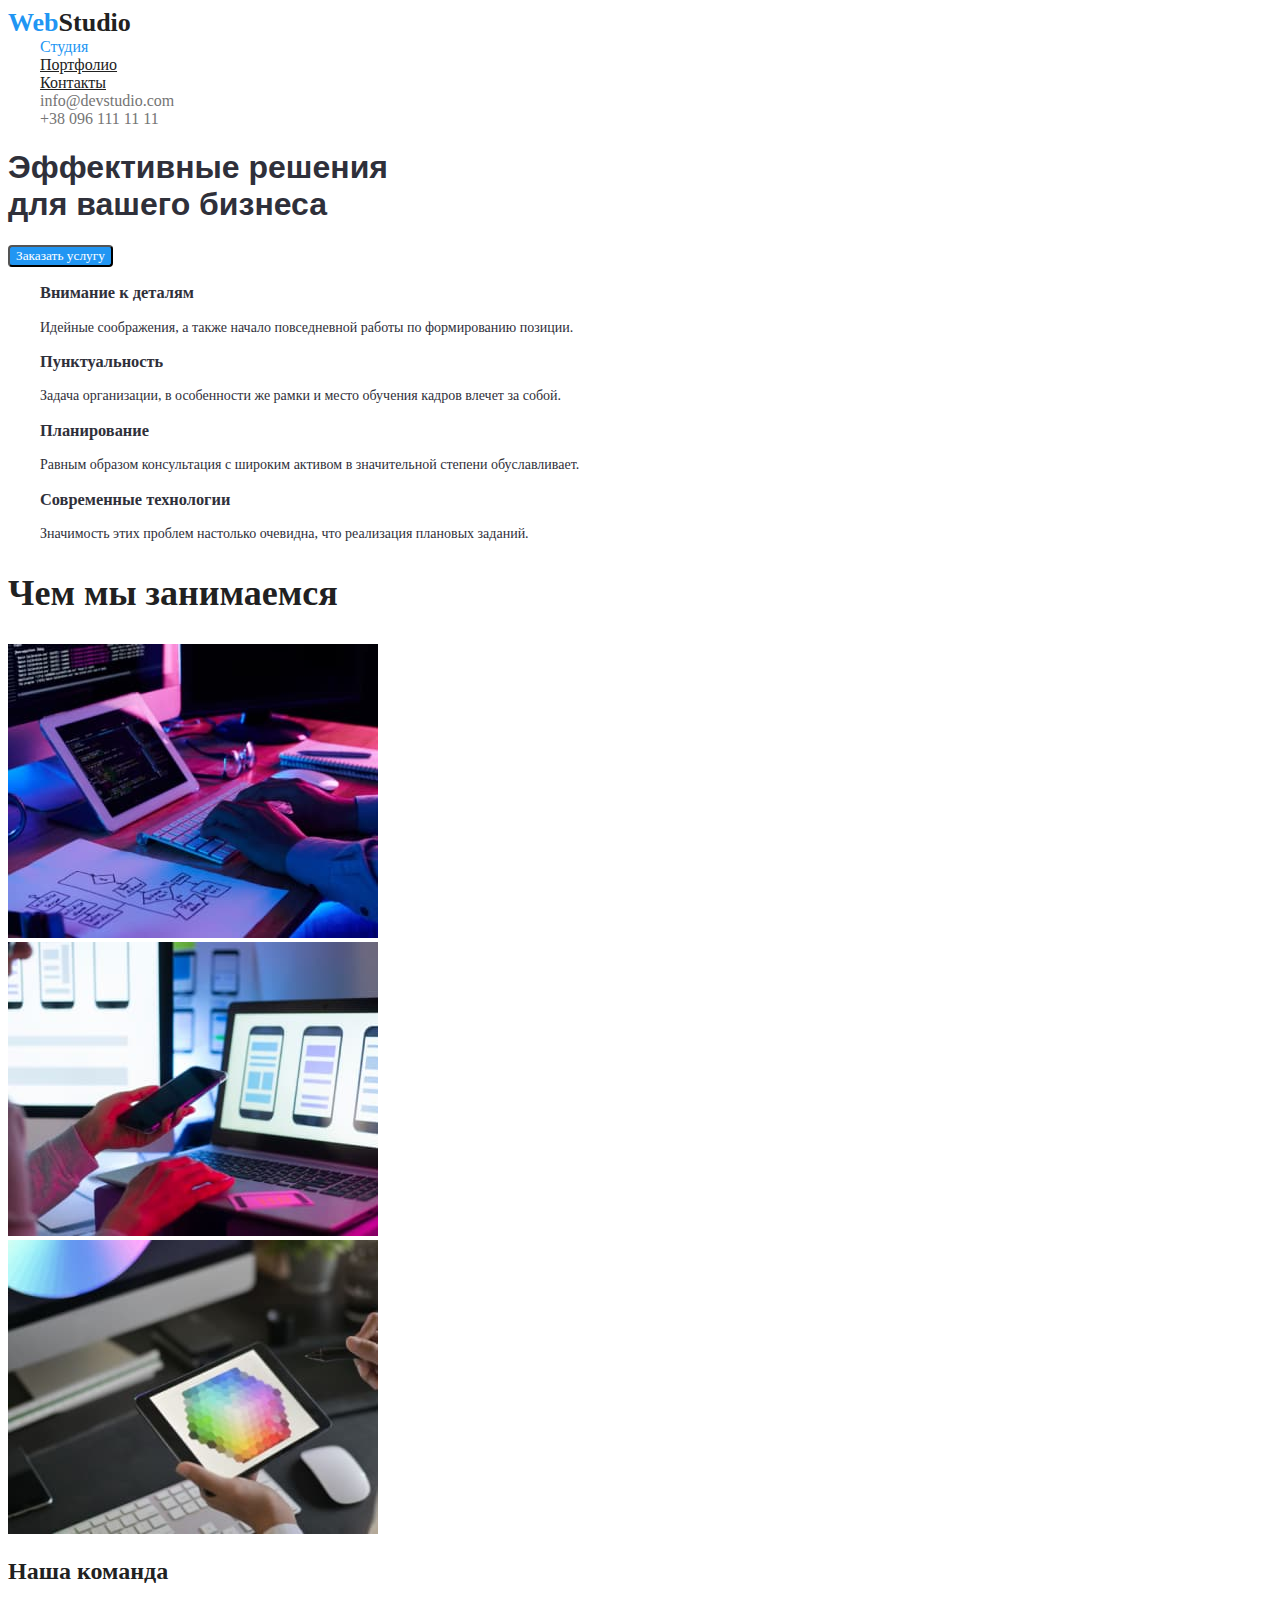
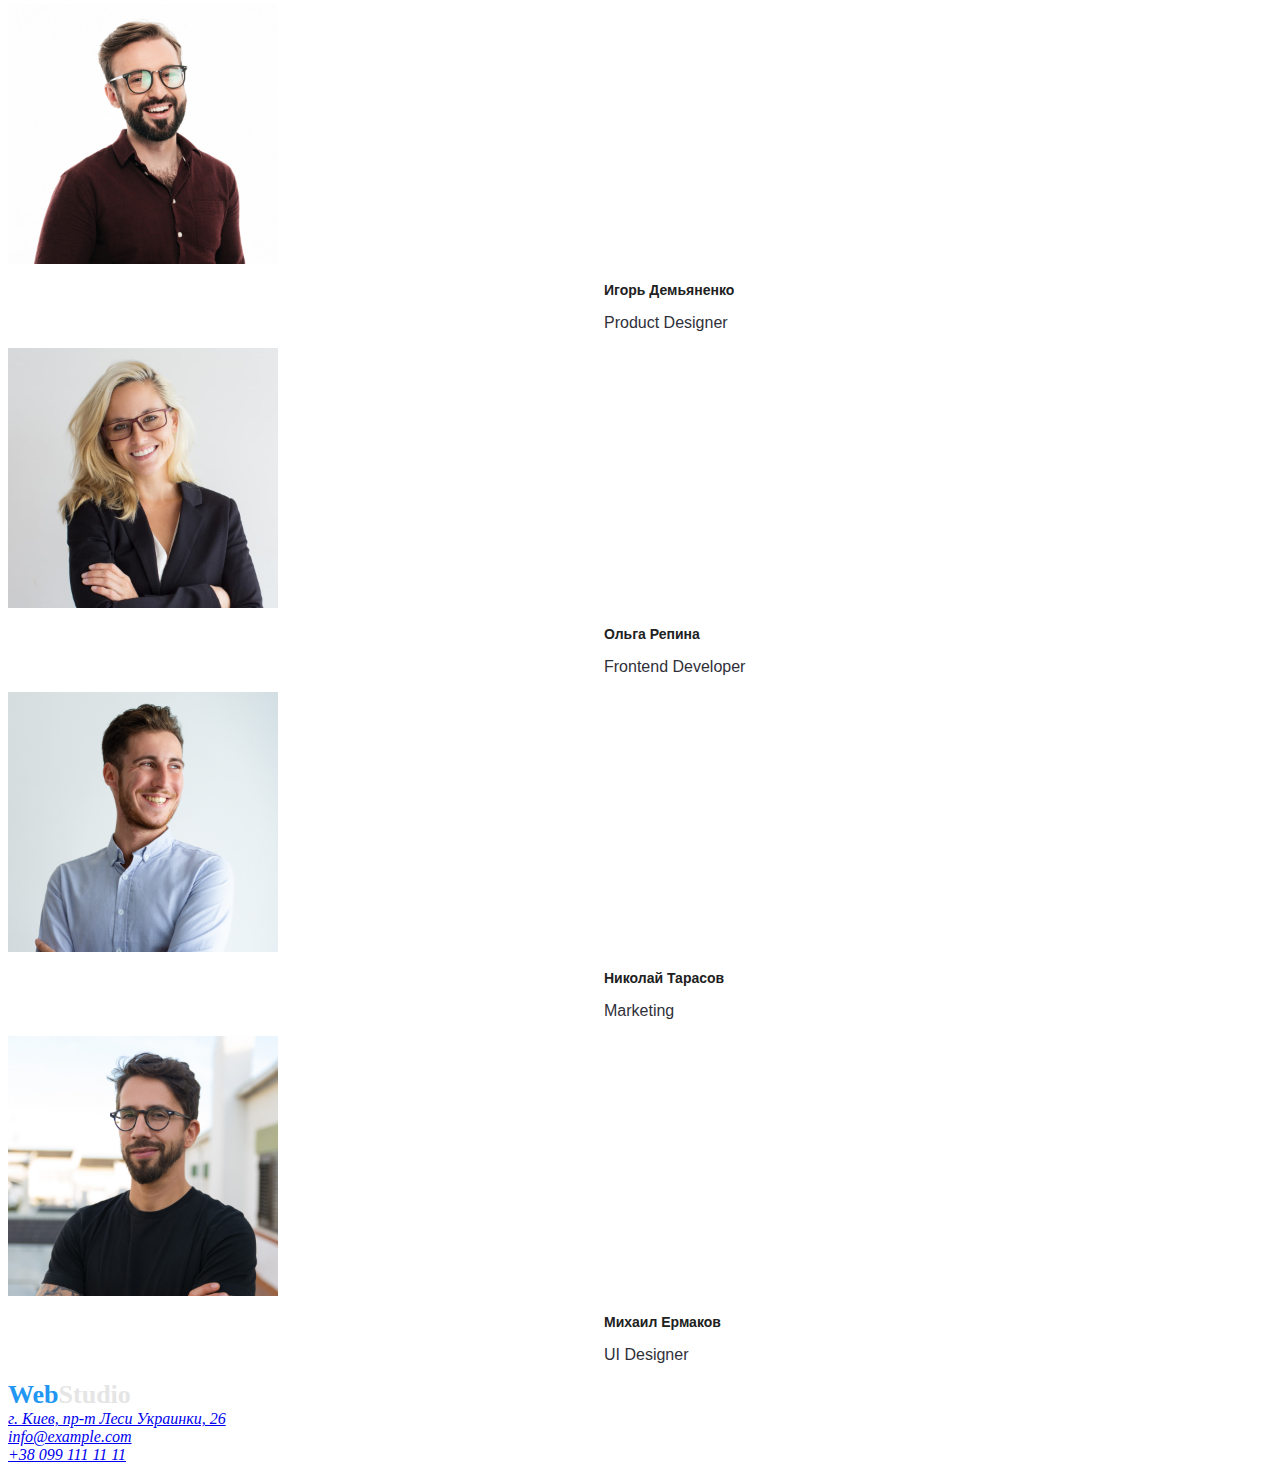
==== index.html @ 56b849b2 "work02" ====
<!DOCTYPE html>
<html lang="en">

<head>
    <meta charset="UTF-8">
    <meta http-equiv="X-UA-Compatible" content="IE=edge">
    <meta name="viewport" content="width= , initial-scale=1.0">

    <title>Document2</title>
    <link rel="preconnect" href="https://fonts.googleapis.com">
    <link rel="preconnect" href="https://fonts.gstatic.com" crossorigin>
    <link href="https://fonts.googleapis.com/css2?family=Raleway:wght@400;500;700;900&display=swap" rel="stylesheet">
    
    <link rel="stylesheet" href="./css/styles.css" />
</head>
<body>
    <!--Хедер-->
 <main>
    <section class="section main" >
     <header class="header">
        <div class=" container nav">
         <nav class="section-main-nav">
           <a class="logo" href="./index.html">Web<span class="logo-black">Studio</span></a>
           <ul class="main-nav">
              <li><a class="header-item current" href="./index.html">Студия</a></li>
              <li><a class="header-item current1" href="./portfolio.html">Портфолио</a></li>
              <li><a class="header-item current1" href="./contact.html">Контакты</a></li>
           </ul>
         </nav>
         <ul class="contact">
            <li>
                <a class="header-item contact-mail" href="mailto:info@devstudio.com">info@devstudio.com</a>
            </li>
            <li>
                <a class="header-item contact-phone" href="tel:380961111111">+38 096 111 11 11</a>
            </li>
         </ul>
        </div>
    </section>
     </header>
    <div>
        <!--Герой-->
        <section class="section-hero">
          <div class="container2">
             <h1 class="section-title1">Эффективные решения <br> для вашего бизнеса</h1>
             <button class="button-primary" type="button">Заказать услугу</button>
          </div>
        </section>
    </div>
    <section>
        <ul class="list-style">
            <li>
                <h3 class="text-one">Внимание к деталям</h3>
                <p>
                    Идейные соображения, а также начало повседневной работы по формированию позиции.
                </p>
            </li>
            <li>
                <h3 class="text-one">Пунктуальность</h3>
                <p>
                    Задача организации, в особенности же рамки и место обучения кадров влечет за собой.
                </p>
            </li>
            <li>
                <h3 class="text-one">Планирование</h3>
                <p>
                    Равным образом консультация с широким активом в значительной степени обуславливает.
                </p>
            </li>
            <li>
                <h3 class="text-one">Современные технологии</h3>
                <p>
                    Значимость этих проблем настолько очевидна, что реализация плановых заданий.
                </p>
            </li>
        </ul>
    </section>

    <section class="section2">
        <h2 class="section-title2">Чем мы занимаемся</h2>
        <ul class="team-card">
            <li class="photo">
                <img src="images/img(1).jpg" alt="Разроботка приложений" width="370" height="294">
            </li>
            <li class="photo">
                <img src="images/img.jpg" alt="Написание сайтов" width="370" height="294">
            </li>
            <li class="photo">
                <img src="images/img4.jpg" alt="Оформление" width="370" height="294">
            </li>
        </ul>
    </section>
    <section class="section3" >
        <h2 class="section-title3">Наша команда</h2>
        <ul class="work-list">
            <li class="photo-team">
                <img src="images/img..jpg" alt="Игорь Демьяненко" widht="270" height="260" />
                <h3 class="title-photo">Игорь Демьяненко </h3>
                <p class="title-text">Product Designer</p>
            </li>
            <li class="photo-team">
                <img src="images\img (1.)(1).jpg" alt="Ольга Репина" widht="270" height="260" />
                <h3 class="title-photo">Ольга Репина </h3>
                <p class="title-text">Frontend Developer</p>
            </li>
            <li class="photo-team">
                <img src="images/img(2.).jpg" alt="Николай Тарасов" widht="270" height="260" />
                <h3 class="title-photo">Николай Тарасов </h3>
                <p class="title-text">Marketing</p>
            </li>
            <li class="photo-team">
                <img src="images/img(3.).jpg" alt="Михаил Ермаков" widht="270" height="260" />
                <h3 class="title-photo">Михаил Ермаков </h3>
                <p class="title-text">UI Designer</p>
            </li>
        </ul>
    </section>
 </main>
    <footer class="page-footer">
        <ul>
            <li><a class="logo" href="./index.html">Web<span class="logo-white">Studio</span></a></li>
        </ul>
        <address class="page-adress">
            <ul class="adrerss-list">
                <li><a href="adrerss-link">г. Киев, пр-т Леси Украинки, 26</a></li>
                <li><a href="adrerss-link">info@example.com</a></li>
                <li><a href="adrerss-link">+38 099 111 11 11</a></li>
            </ul>
        </address>
    </footer>
</body>
---- css/styles.css ----
:root{
   --maim-text-color: #FFFFFF;
   --maim-blu-color:#2196F3;
   --maim-white-color:#E5E5E5;
   --maim-light-color:#F5F4FA;
   --maim-darck-color: #757575;
   --maim-black-color:#212121;
   --maim-darck2-color:#2F303A;
 }
    body {
    background: #FFFFFF;
    color: var(--maim-text-color);
    font-family: Roboto, sans-serif;
    }

    header {
    color: var(--maim-black-color);
    }

    .section-main {
     text-decoration: none  
     }

    .container nav {
     text-decoration: none
     }
   
     .logo {
     font-family: 'Raleway 700';
     font-style: normal;
     font-weight: 700;
     font-size: 26px;
     color: var(--maim-blu-color);
     text-decoration: none;
    }
    .logo-black {
    color: var(--maim-black-color);
    }
    .logo-white {
      color: var(--maim-white-color);
    }
    ul, li {
      display: block;
      padding: 0;
      margin: 0;
     }

    .list-style {
    list-style: none;
    }
    
    .main-nav {
    font-family:'Roboto';
    color: var(--maim-black-color);
    text-decoration: none;
    
  }
   .current {
   color: var(--maim-blu-color);
   text-decoration: none;
   margin-left: 32px;
   }
   .current1 {
    color: var(--maim-black-color);
    margin-left: 32px;
   }

    .contact-phone , .contact-mail {
     font-family: 'Roboto 400';
     color: var(--maim-darck-color);
     text-decoration: none;
     margin-left: 32px;
    }

    .section-hero {
    color: var(--maim-darck2-color);
    }
    
    .section3 {
      color: var(--maim-darck2-color);
    }

     section-title1 {   
      font-family: 'Roboto 9oo' ;
      color: var(--maim-text-color);
     }
   
    .button-primary {
     font-family: 'Roboto 700';
     color: var(--maim-text-color);
     background-color: var(--maim-blu-color);
     border-radius: 4px;
    }

    .text {
      font-family: 'Roboto 700';
      color: var(--maim-black-color);
      margin-left: 32px;

      letter-spacing: 0.03em; 
    }
    .list-style{
      color: var(--maim-darck2-color);;
       font-size: 14px;
       font-family: 'Roboto 700' ;
       margin-left: 32px;
       list-style: none ;
       
     }
    .section-title2 {
     color: var(--maim-black-color);
     font-size: 36px;
     font-family: 'Roboto 700' ;
       }

 .title-photo {
  color: var(--maim-black-color);

     font-size: 14px;
 }
 .section-title3 {
  font-family: 'Roboto 700' ;
  color: var(--maim-black-color);
 }

 .title {
    margin-top: 0;
    margin-bottom: 0;
    padding-top: 94px;

    font-weight: 700;
    font-size: 14px;
    text-transform: uppercase;
 }
 .title-photo , .title-text {
  margin-left: 596px;
 }
 
 .page-footer {
  color: var(--maim-darck2-color);
  
 }

 .page-adress {
   font-family: 'Roboto 400';
   color: var(--maim-text-color);
   text-decoration: none;
 }
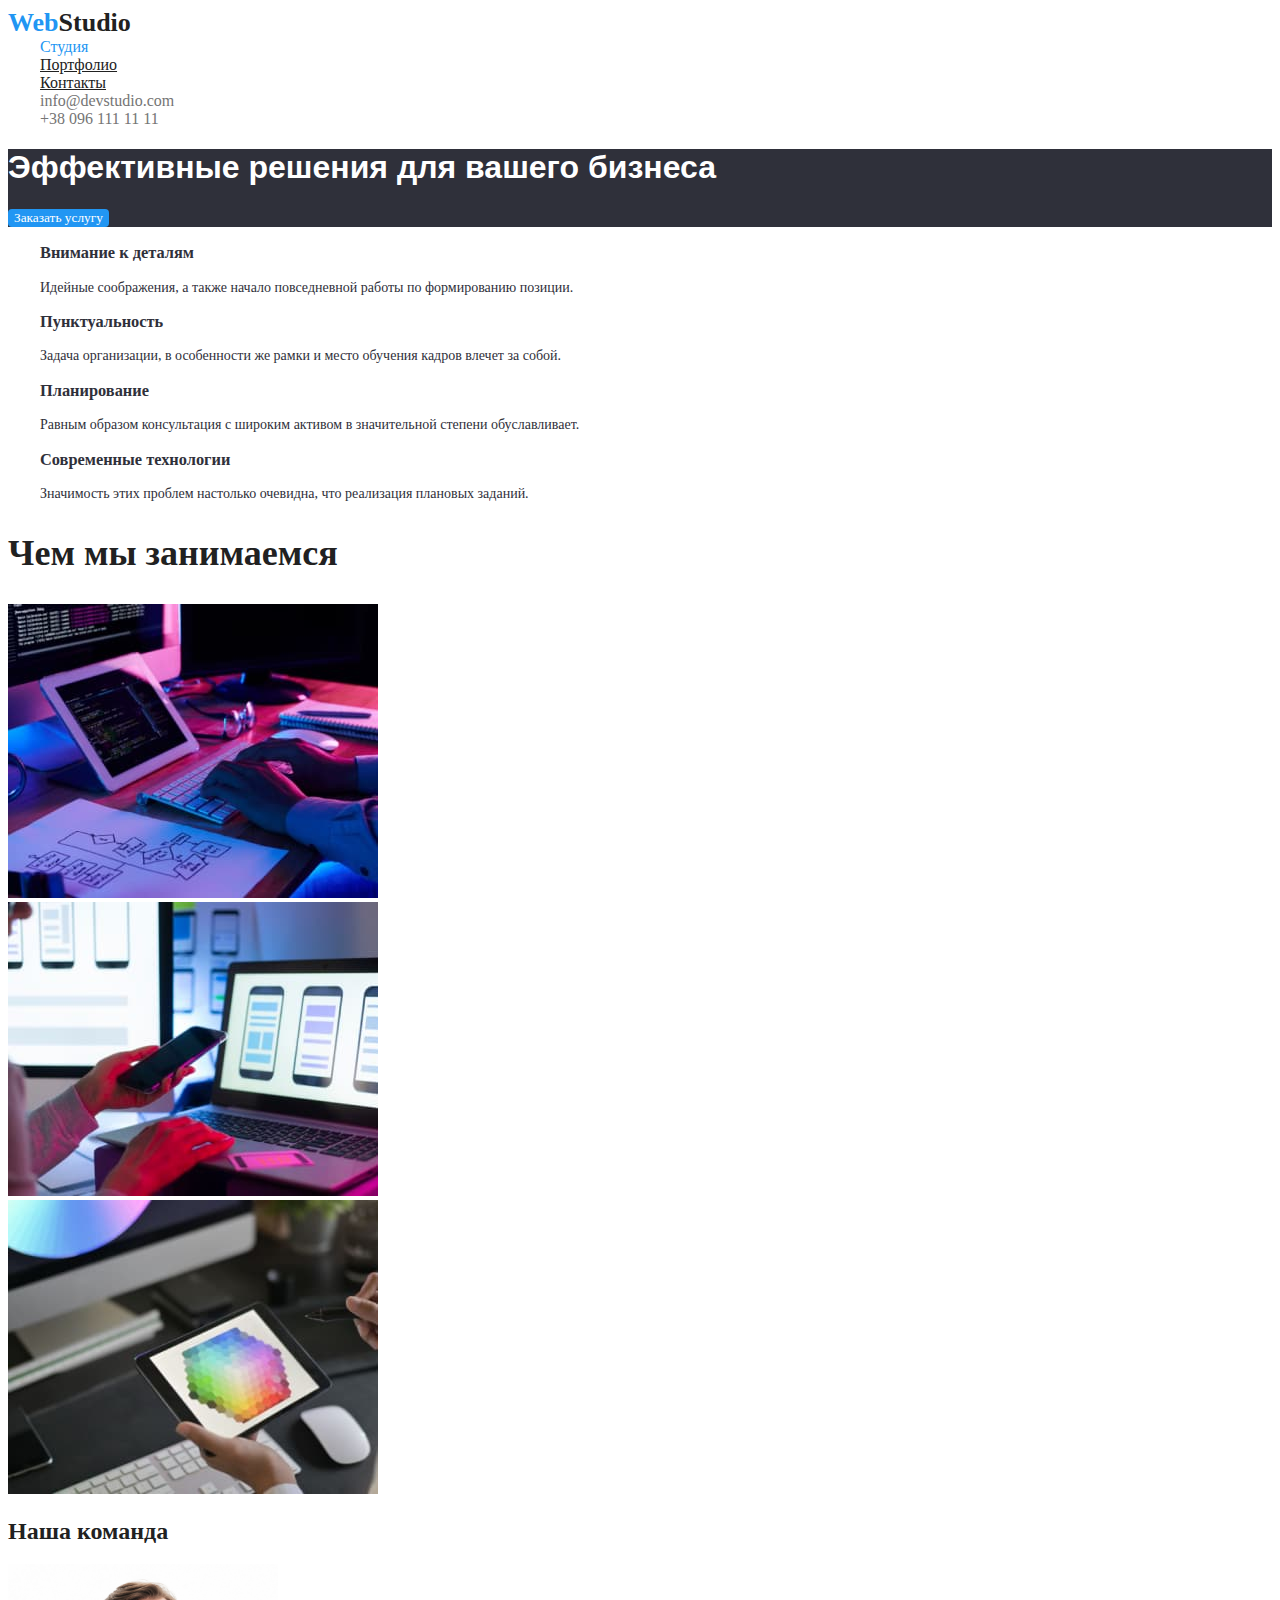
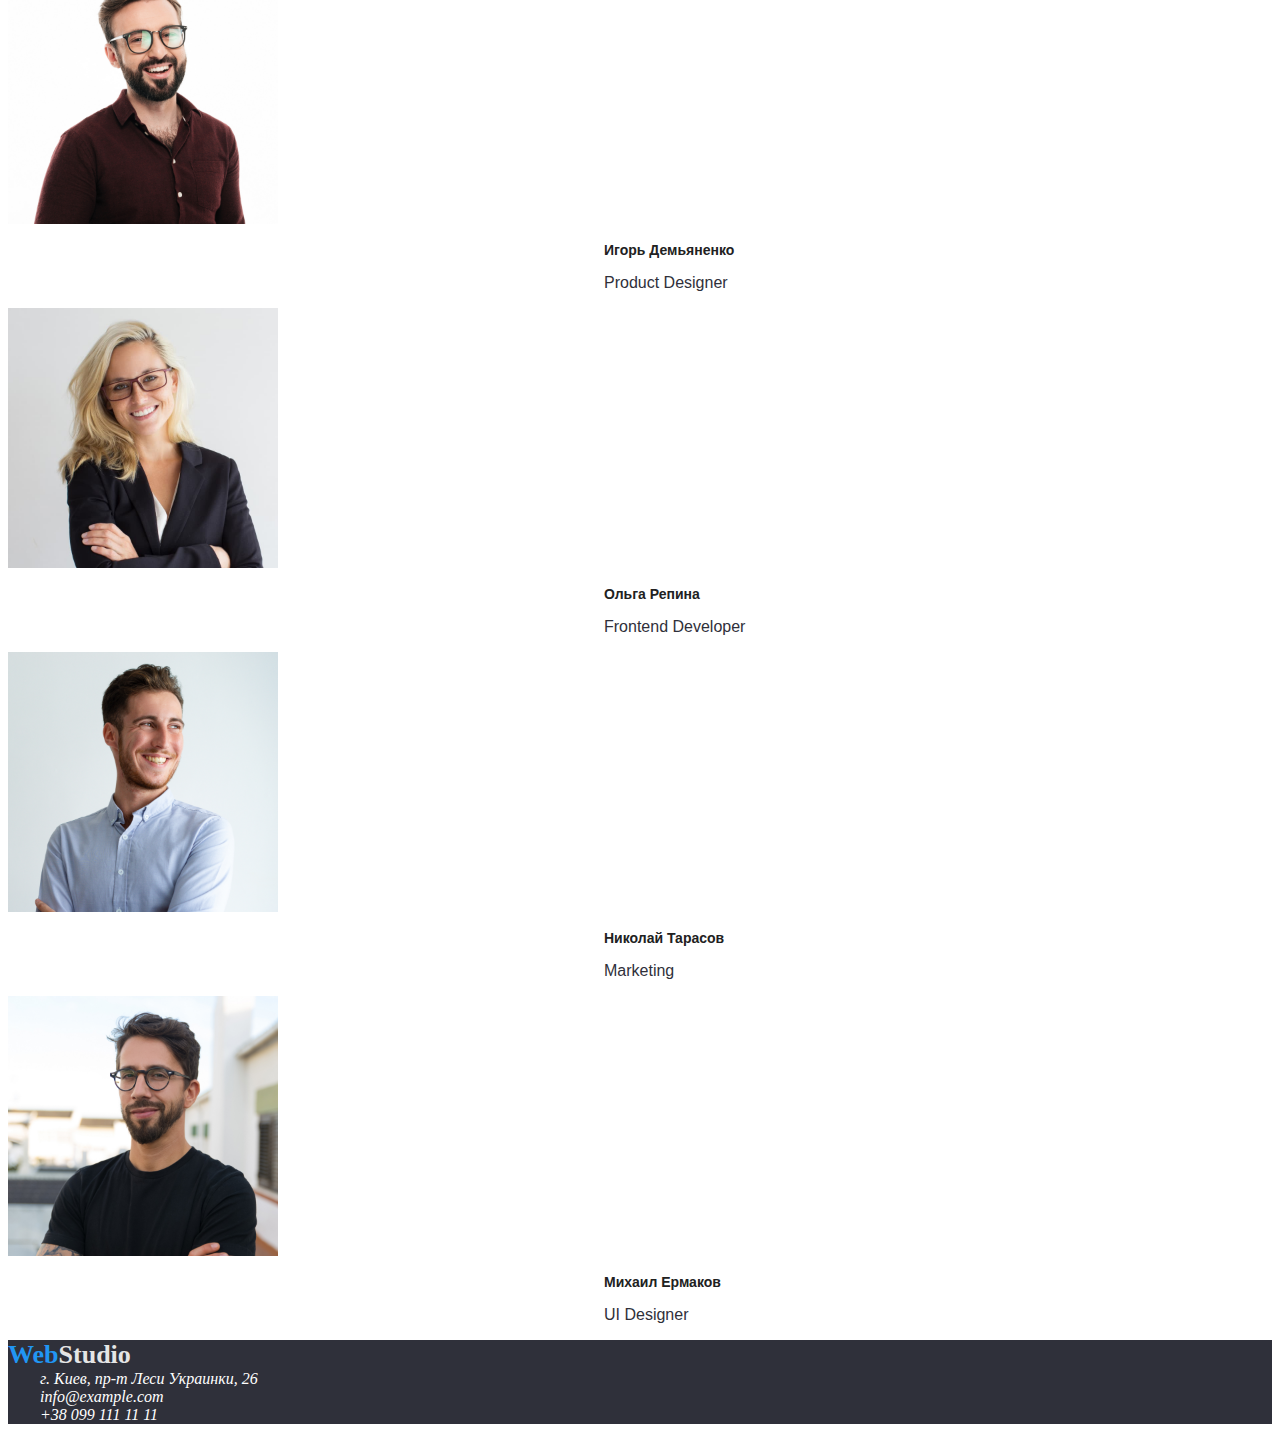
==== commit 7a5a98a3: "work02" ====
--- a/index.html
+++ b/index.html
@@ -42,7 +42,7 @@
         <!--Герой-->
         <section class="section-hero">
           <div class="container2">
-             <h1 class="section-title1">Эффективные решения <br> для вашего бизнеса</h1>
+             <h1 class="section-title1">Эффективные решения для вашего бизнеса</h1>
              <button class="button-primary" type="button">Заказать услугу</button>
           </div>
         </section>
@@ -93,22 +93,22 @@
     <section class="section3" >
         <h2 class="section-title3">Наша команда</h2>
         <ul class="work-list">
-            <li class="photo-team">
+            <li class="photo-iteam">
                 <img src="images/img..jpg" alt="Игорь Демьяненко" widht="270" height="260" />
                 <h3 class="title-photo">Игорь Демьяненко </h3>
                 <p class="title-text">Product Designer</p>
             </li>
-            <li class="photo-team">
+            <li class="photo-iteam">
                 <img src="images\img (1.)(1).jpg" alt="Ольга Репина" widht="270" height="260" />
                 <h3 class="title-photo">Ольга Репина </h3>
                 <p class="title-text">Frontend Developer</p>
             </li>
-            <li class="photo-team">
+            <li class="photo-iteam">
                 <img src="images/img(2.).jpg" alt="Николай Тарасов" widht="270" height="260" />
                 <h3 class="title-photo">Николай Тарасов </h3>
                 <p class="title-text">Marketing</p>
             </li>
-            <li class="photo-team">
+            <li class="photo-iteam">
                 <img src="images/img(3.).jpg" alt="Михаил Ермаков" widht="270" height="260" />
                 <h3 class="title-photo">Михаил Ермаков </h3>
                 <p class="title-text">UI Designer</p>
@@ -120,11 +120,11 @@
         <ul>
             <li><a class="logo" href="./index.html">Web<span class="logo-white">Studio</span></a></li>
         </ul>
-        <address class="page-adress">
-            <ul class="adrerss-list">
-                <li><a href="adrerss-link">г. Киев, пр-т Леси Украинки, 26</a></li>
-                <li><a href="adrerss-link">info@example.com</a></li>
-                <li><a href="adrerss-link">+38 099 111 11 11</a></li>
+        <address class="page-address">
+            <ul class="address-list">
+                <li><a class="address" href="link">г. Киев, пр-т Леси Украинки, 26</a></li>
+                <li><a class="address" href="link">info@example.com</a></li>
+                <li><a class="address" href="link">+38 099 111 11 11</a></li>
             </ul>
         </address>
     </footer>
--- a/css/styles.css
+++ b/css/styles.css
@@ -18,7 +18,7 @@
     }
 
     .section-main {
-     text-decoration: none  
+     text-decoration: none
      }
 
     .container nav {
@@ -53,7 +53,6 @@
     font-family:'Roboto';
     color: var(--maim-black-color);
     text-decoration: none;
-    
   }
    .current {
    color: var(--maim-blu-color);
@@ -73,7 +72,8 @@
     }
 
     .section-hero {
-    color: var(--maim-darck2-color);
+    color: var(--maim-text-color);
+    background-color: var(--maim-darck2-color) ;  
     }
     
     .section3 {
@@ -90,7 +90,15 @@
      color: var(--maim-text-color);
      background-color: var(--maim-blu-color);
      border-radius: 4px;
+     border: none;
     }
+    .button-primary2 {
+      font-family: 'Roboto 700';
+      color: var(--maim-black-color);
+      background-color: var(--maim-white-color);
+      border-radius: 4px;
+      border: none;
+     }
 
     .text {
       font-family: 'Roboto 700';
@@ -138,11 +146,14 @@
  
  .page-footer {
   color: var(--maim-darck2-color);
+  background-color: var(--maim-darck2-color);
   
  }
 
- .page-adress {
+ .address {
    font-family: 'Roboto 400';
    color: var(--maim-text-color);
    text-decoration: none;
+   margin-left: 32px;
  }
+ 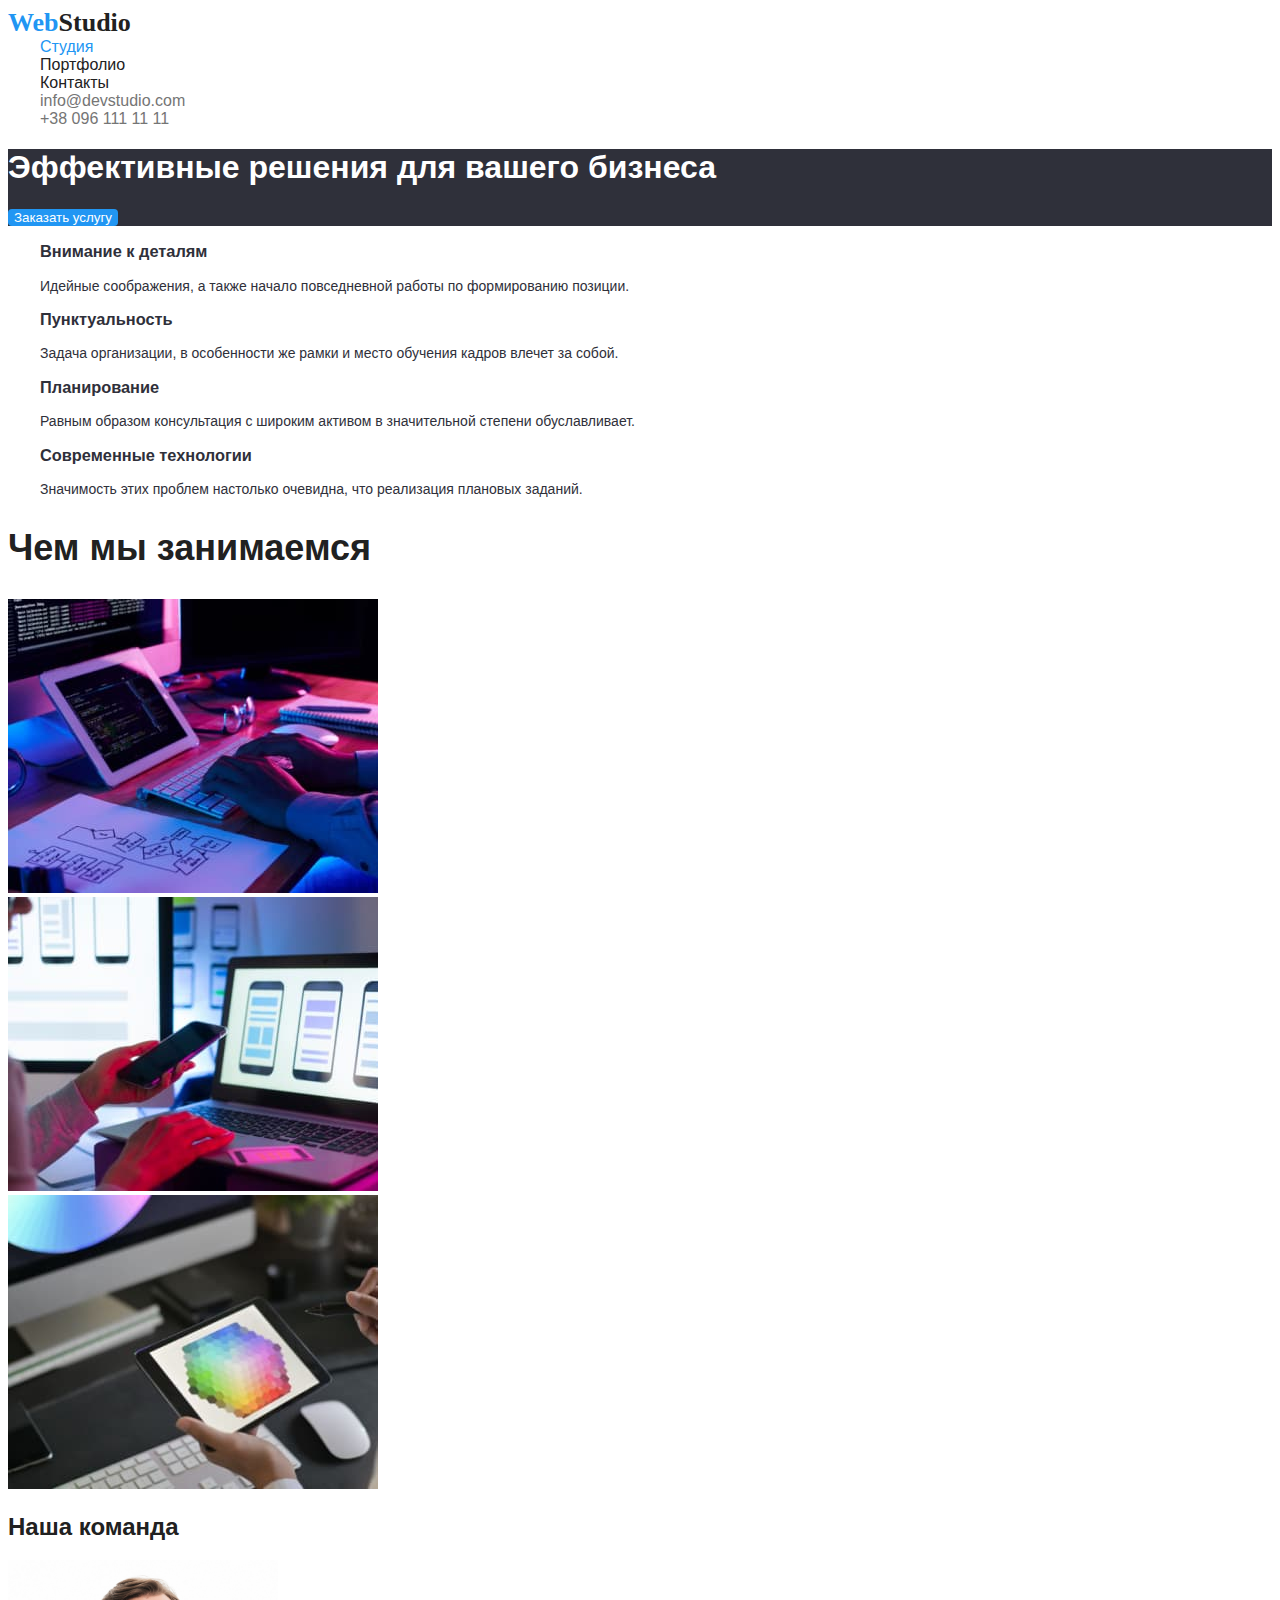
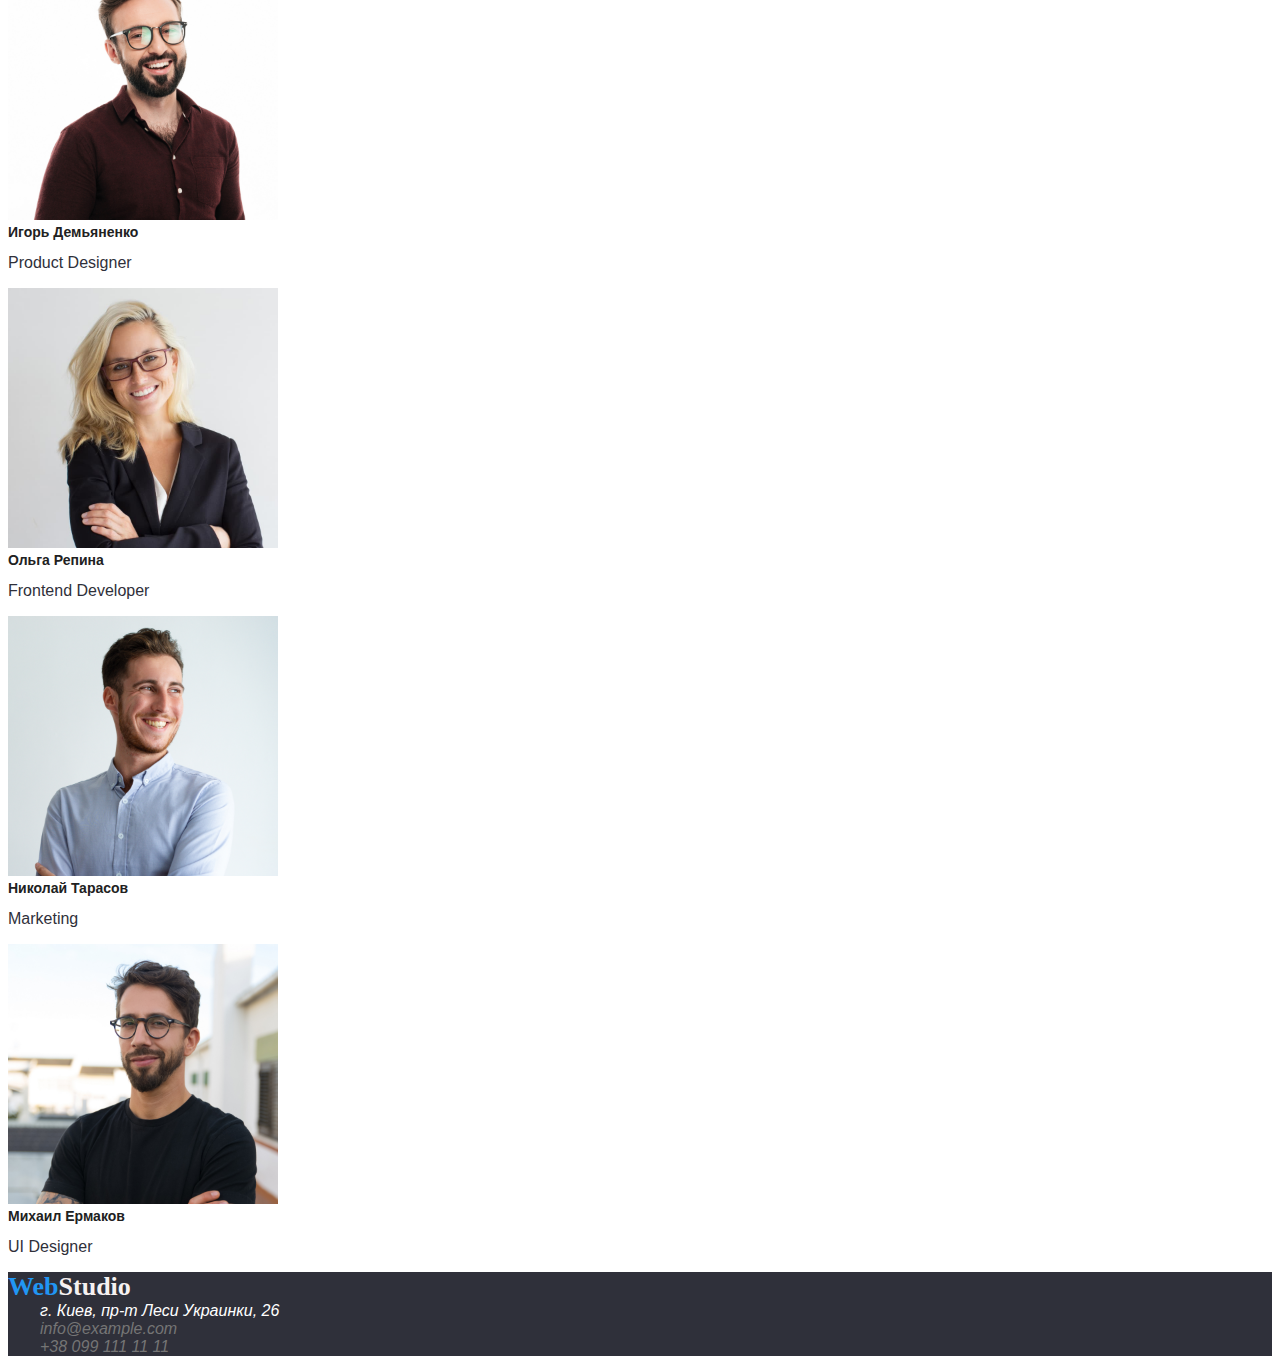
==== commit 9d66aeec: "work02" ====
--- a/index.html
+++ b/index.html
@@ -9,7 +9,7 @@
     <title>Document2</title>
     <link rel="preconnect" href="https://fonts.googleapis.com">
     <link rel="preconnect" href="https://fonts.gstatic.com" crossorigin>
-    <link href="https://fonts.googleapis.com/css2?family=Raleway:wght@400;500;700;900&display=swap" rel="stylesheet">
+    <link href="https://fonts.googleapis.com/css2?family=Raleway:wght@400;500;700;900&family=Roboto:wght@400;500;700;900&display=swap" rel="stylesheet">
     
     <link rel="stylesheet" href="./css/styles.css" />
 </head>
@@ -18,7 +18,6 @@
  <main>
     <section class="section main" >
      <header class="header">
-        <div class=" container nav">
          <nav class="section-main-nav">
            <a class="logo" href="./index.html">Web<span class="logo-black">Studio</span></a>
            <ul class="main-nav">
@@ -35,7 +34,6 @@
                 <a class="header-item contact-phone" href="tel:380961111111">+38 096 111 11 11</a>
             </li>
          </ul>
-        </div>
     </section>
      </header>
     <div>
@@ -122,7 +120,7 @@
         </ul>
         <address class="page-address">
             <ul class="address-list">
-                <li><a class="address" href="link">г. Киев, пр-т Леси Украинки, 26</a></li>
+                <li><a class="address1" href="link">г. Киев, пр-т Леси Украинки, 26</a></li>
                 <li><a class="address" href="link">info@example.com</a></li>
                 <li><a class="address" href="link">+38 099 111 11 11</a></li>
             </ul>
--- a/css/styles.css
+++ b/css/styles.css
@@ -1,7 +1,7 @@
  :root{
    --maim-text-color: #FFFFFF;
    --maim-blu-color:#2196F3;
-   --maim-white-color:#E5E5E5;
+   --maim-white-color:#f6f1f1;
    --maim-light-color:#F5F4FA;
    --maim-darck-color: #757575;
    --maim-black-color:#212121;
@@ -10,7 +10,7 @@
     body {
     background: #FFFFFF;
     color: var(--maim-text-color);
-    font-family: Roboto, sans-serif;
+    font-family: 'Roboto 500', sans-serif;
     }
 
     header {
@@ -21,9 +21,6 @@
      text-decoration: none
      }
 
-    .container nav {
-     text-decoration: none
-     }
    
      .logo {
      font-family: 'Raleway 700';
@@ -50,22 +47,20 @@
     }
     
     .main-nav {
-    font-family:'Roboto';
     color: var(--maim-black-color);
-    text-decoration: none;
   }
    .current {
    color: var(--maim-blu-color);
-   text-decoration: none;
+   text-decoration: none ;
    margin-left: 32px;
    }
    .current1 {
     color: var(--maim-black-color);
     margin-left: 32px;
+    text-decoration: none ;
    }
 
     .contact-phone , .contact-mail {
-     font-family: 'Roboto 400';
      color: var(--maim-darck-color);
      text-decoration: none;
      margin-left: 32px;
@@ -80,20 +75,13 @@
       color: var(--maim-darck2-color);
     }
 
-     section-title1 {   
-      font-family: 'Roboto 9oo' ;
-      color: var(--maim-text-color);
-     }
-   
     .button-primary {
-     font-family: 'Roboto 700';
      color: var(--maim-text-color);
      background-color: var(--maim-blu-color);
      border-radius: 4px;
      border: none;
     }
     .button-primary2 {
-      font-family: 'Roboto 700';
       color: var(--maim-black-color);
       background-color: var(--maim-white-color);
       border-radius: 4px;
@@ -110,15 +98,13 @@
     .list-style{
       color: var(--maim-darck2-color);;
        font-size: 14px;
-       font-family: 'Roboto 700' ;
        margin-left: 32px;
        list-style: none ;
        
      }
-    .section-title2 {
+     .section-title2 {
      color: var(--maim-black-color);
      font-size: 36px;
-     font-family: 'Roboto 700' ;
        }
 
  .title-photo {
@@ -127,7 +113,6 @@
      font-size: 14px;
  }
  .section-title3 {
-  font-family: 'Roboto 700' ;
   color: var(--maim-black-color);
  }
 
@@ -141,18 +126,20 @@
     text-transform: uppercase;
  }
  .title-photo , .title-text {
-  margin-left: 596px;
+  margin-top: auto;
  }
- 
  .page-footer {
-  color: var(--maim-darck2-color);
   background-color: var(--maim-darck2-color);
   
+}
+ .address1 {
+  color: var(--maim-text-color);
+   text-decoration: none;
+   margin-left: 32px;
  }
 
  .address {
-   font-family: 'Roboto 400';
-   color: var(--maim-text-color);
+  color: var(--maim-darck-color);
    text-decoration: none;
    margin-left: 32px;
  }
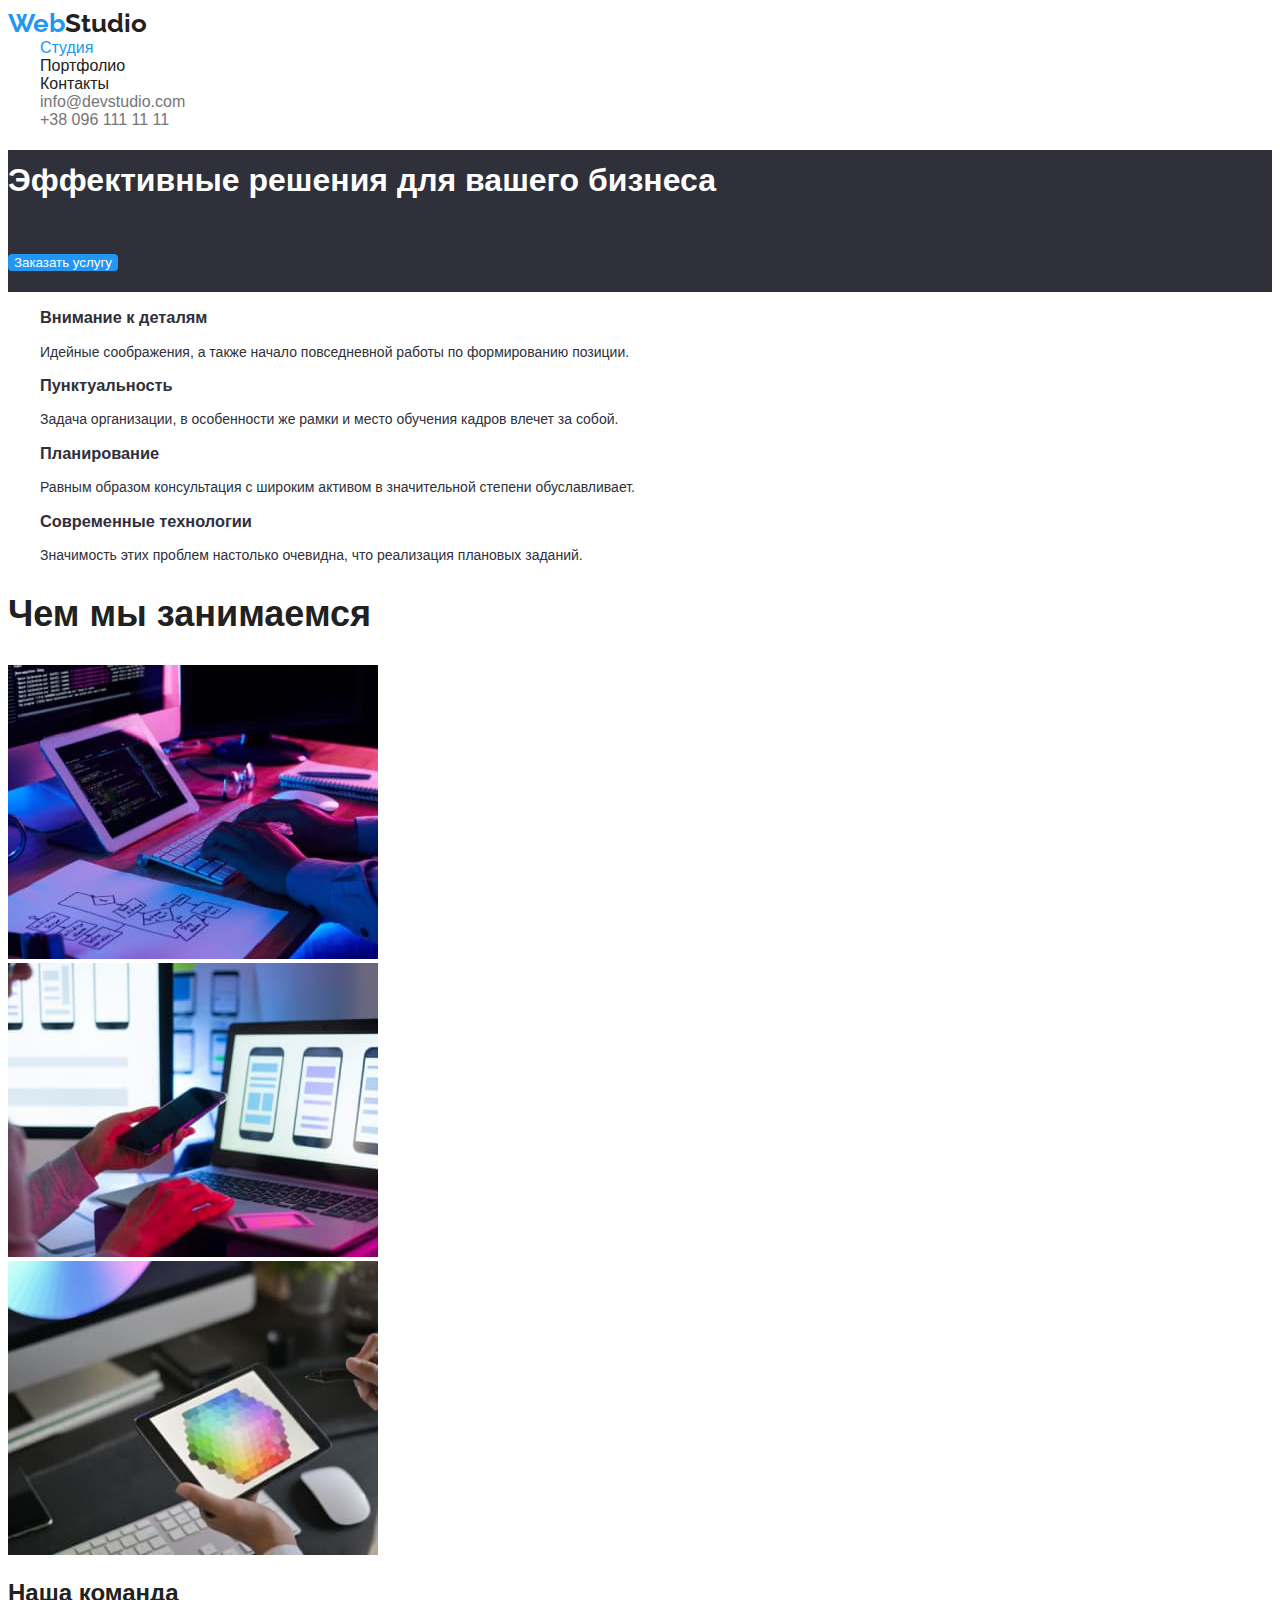
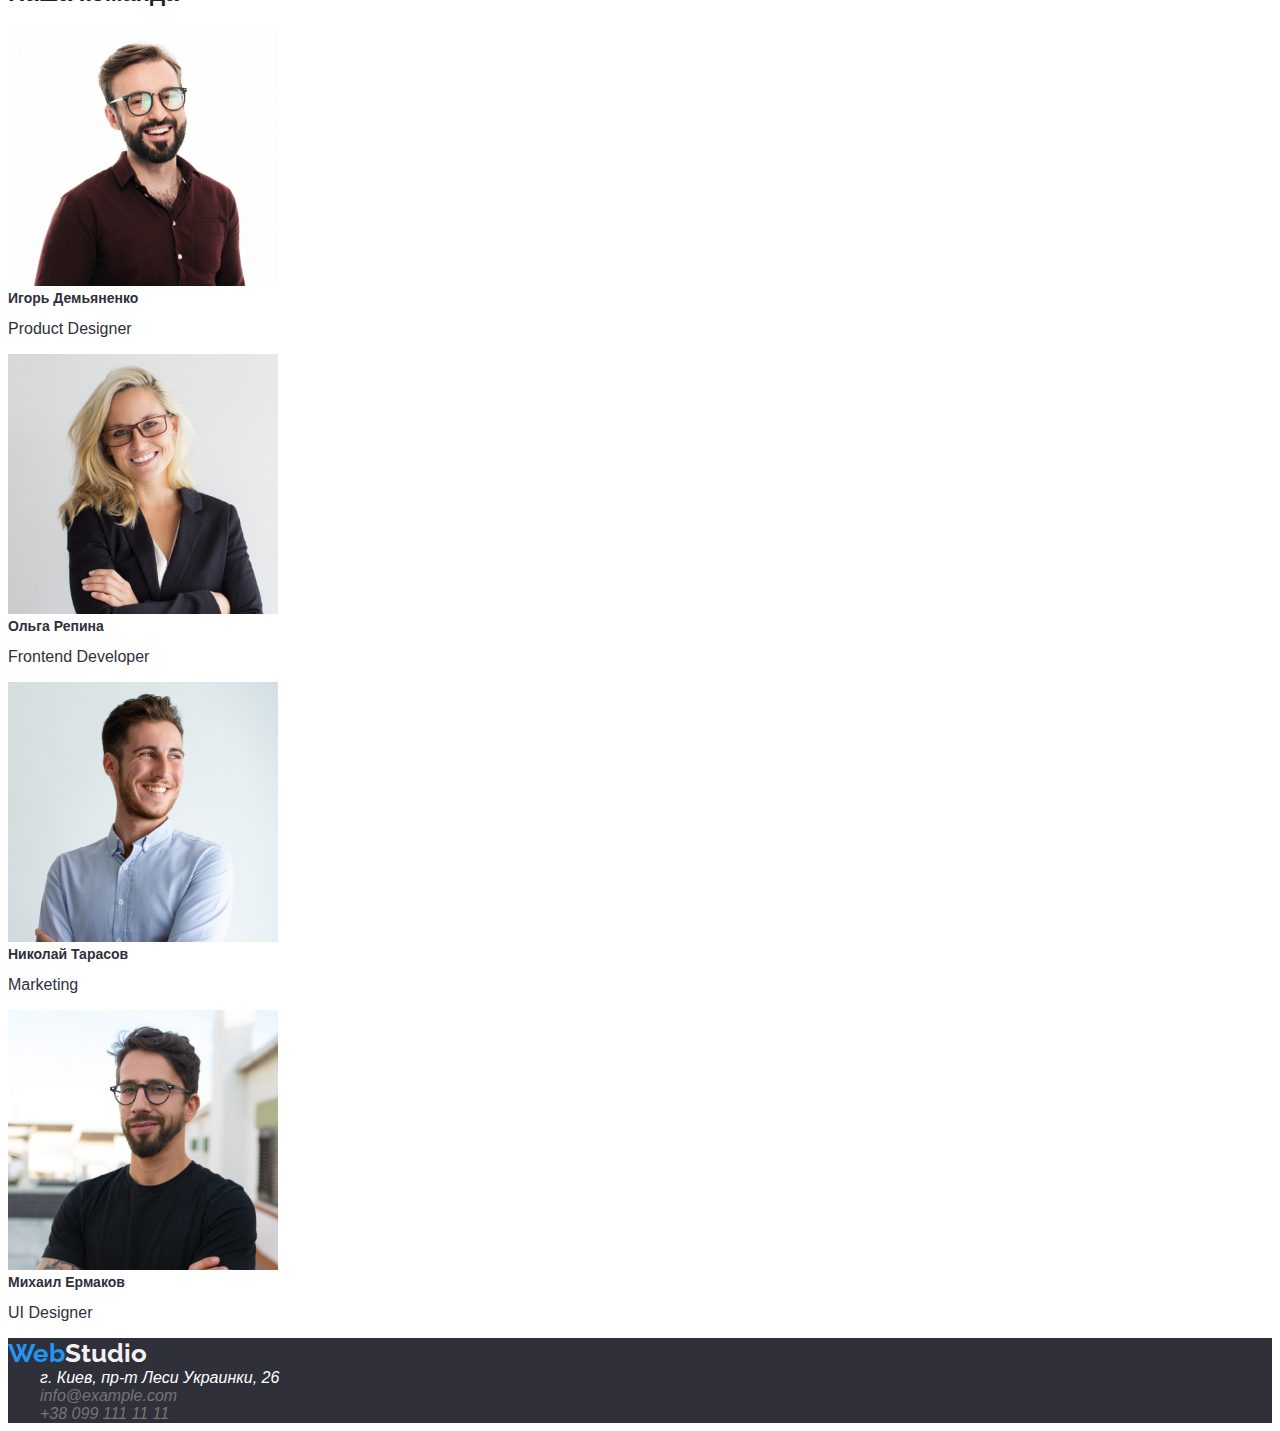
==== commit e602afd7: "work02" ====
--- a/index.html
+++ b/index.html
@@ -34,8 +34,8 @@
                 <a class="header-item contact-phone" href="tel:380961111111">+38 096 111 11 11</a>
             </li>
          </ul>
+     </header>
     </section>
-     </header>
     <div>
         <!--Герой-->
         <section class="section-hero">
@@ -78,13 +78,13 @@
         <h2 class="section-title2">Чем мы занимаемся</h2>
         <ul class="team-card">
             <li class="photo">
-                <img src="images/img(1).jpg" alt="Разроботка приложений" width="370" height="294">
+                <img src="images/img(1).jpg" alt="Разроботка приложений"  height="294">
             </li>
             <li class="photo">
-                <img src="images/img.jpg" alt="Написание сайтов" width="370" height="294">
+                <img src="images/img.jpg" alt="Написание сайтов"  height="294">
             </li>
             <li class="photo">
-                <img src="images/img4.jpg" alt="Оформление" width="370" height="294">
+                <img src="images/img4.jpg" alt="Оформление"  height="294">
             </li>
         </ul>
     </section>
@@ -92,22 +92,22 @@
         <h2 class="section-title3">Наша команда</h2>
         <ul class="work-list">
             <li class="photo-iteam">
-                <img src="images/img..jpg" alt="Игорь Демьяненко" widht="270" height="260" />
+                <img src="images/img..jpg" alt="Игорь Демьяненко"  height="260" />
                 <h3 class="title-photo">Игорь Демьяненко </h3>
                 <p class="title-text">Product Designer</p>
             </li>
             <li class="photo-iteam">
-                <img src="images\img (1.)(1).jpg" alt="Ольга Репина" widht="270" height="260" />
+                <img src="images\img (1.)(1).jpg" alt="Ольга Репина"  height="260" />
                 <h3 class="title-photo">Ольга Репина </h3>
                 <p class="title-text">Frontend Developer</p>
             </li>
             <li class="photo-iteam">
-                <img src="images/img(2.).jpg" alt="Николай Тарасов" widht="270" height="260" />
+                <img src="images/img(2.).jpg" alt="Николай Тарасов"  height="260" />
                 <h3 class="title-photo">Николай Тарасов </h3>
                 <p class="title-text">Marketing</p>
             </li>
             <li class="photo-iteam">
-                <img src="images/img(3.).jpg" alt="Михаил Ермаков" widht="270" height="260" />
+                <img src="images/img(3.).jpg" alt="Михаил Ермаков"  height="260" />
                 <h3 class="title-photo">Михаил Ермаков </h3>
                 <p class="title-text">UI Designer</p>
             </li>
--- a/css/styles.css
+++ b/css/styles.css
@@ -23,12 +23,13 @@
 
    
      .logo {
-     font-family: 'Raleway 700';
      font-style: normal;
      font-weight: 700;
      font-size: 26px;
      color: var(--maim-blu-color);
      text-decoration: none;
+     font-family: Raleway;
+     line-height: 31px;
     }
     .logo-black {
     color: var(--maim-black-color);
@@ -69,6 +70,7 @@
     .section-hero {
     color: var(--maim-text-color);
     background-color: var(--maim-darck2-color) ;  
+    line-height: 60px ;
     }
     
     .section3 {
@@ -80,18 +82,20 @@
      background-color: var(--maim-blu-color);
      border-radius: 4px;
      border: none;
+     font-family: inherit;
     }
     .button-primary2 {
       color: var(--maim-black-color);
       background-color: var(--maim-white-color);
       border-radius: 4px;
       border: none;
+      font-family: inherit;
      }
 
     .text {
-      font-family: 'Roboto 700';
       color: var(--maim-black-color);
       margin-left: 32px;
+      line-height: 17;
 
       letter-spacing: 0.03em; 
     }
@@ -100,7 +104,6 @@
        font-size: 14px;
        margin-left: 32px;
        list-style: none ;
-       
      }
      .section-title2 {
      color: var(--maim-black-color);
@@ -127,6 +130,7 @@
  }
  .title-photo , .title-text {
   margin-top: auto;
+  color: var(--maim-darck2-color);
  }
  .page-footer {
   background-color: var(--maim-darck2-color);
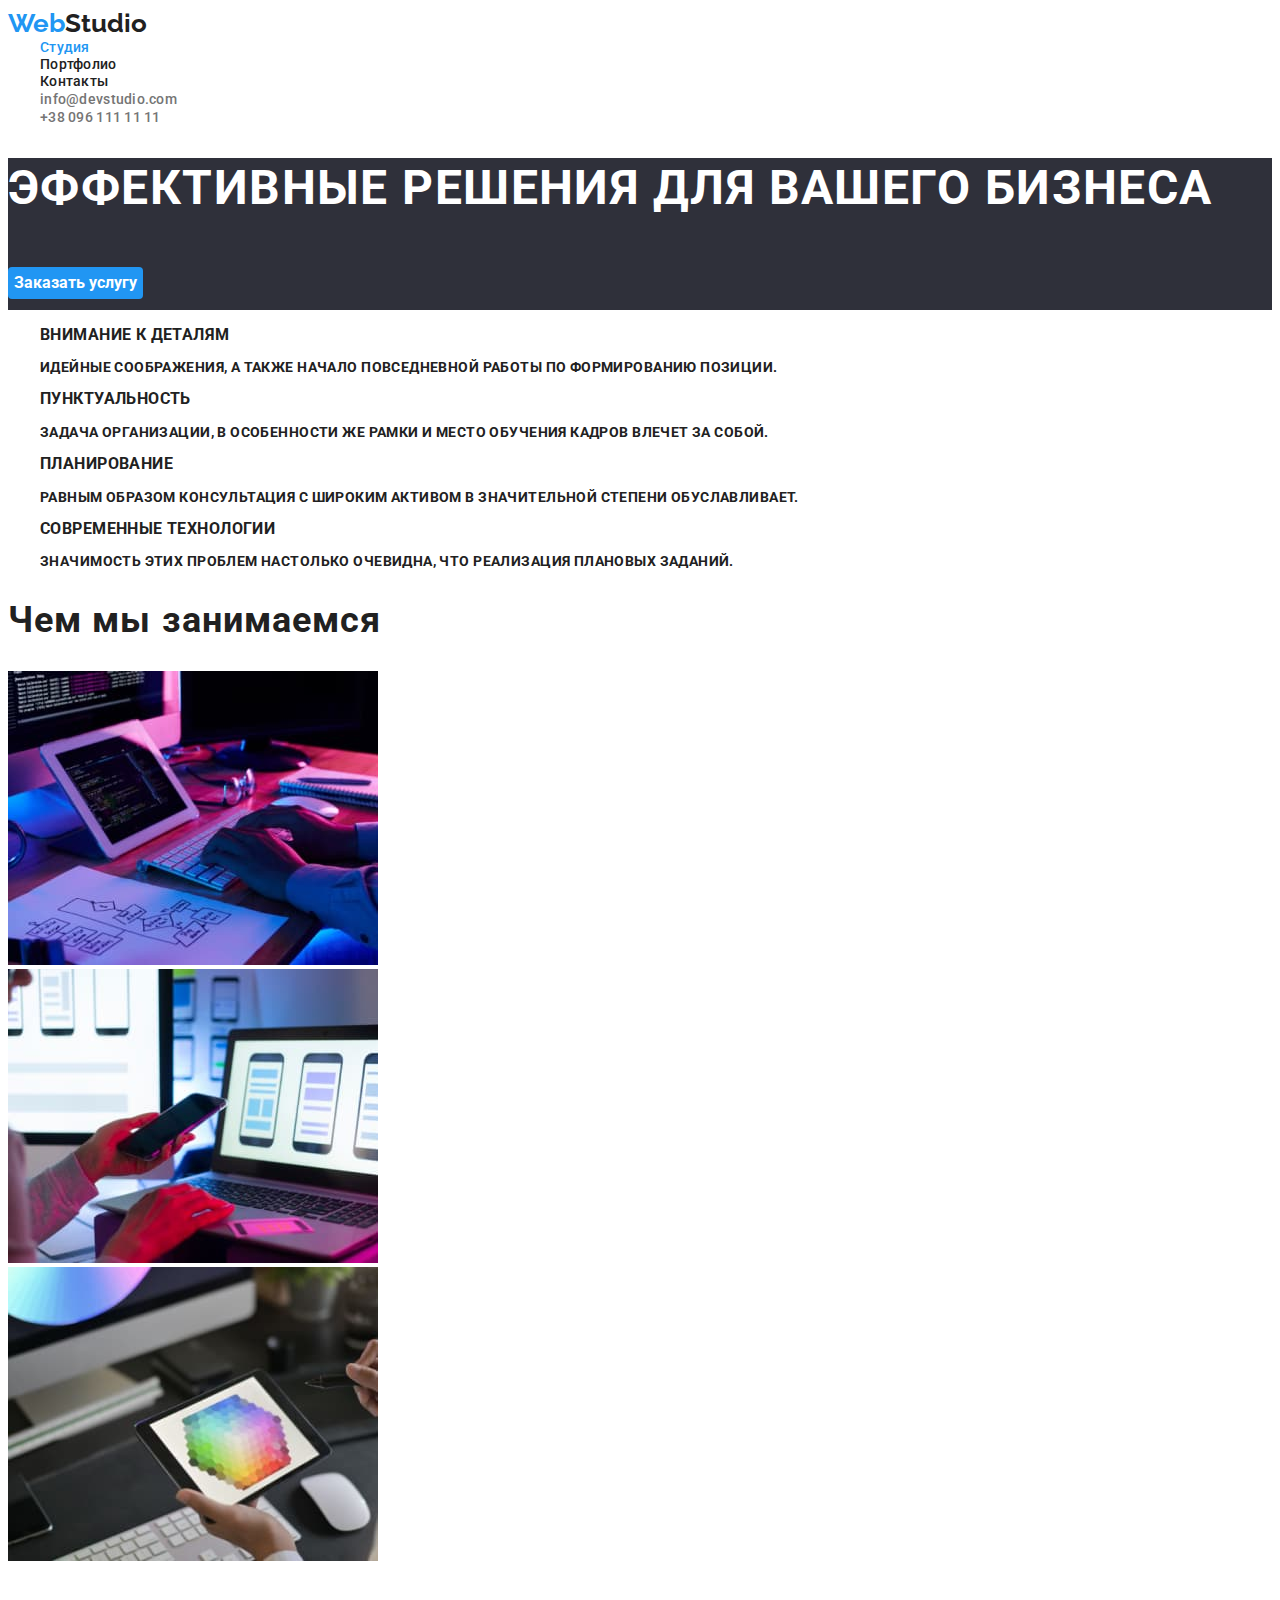
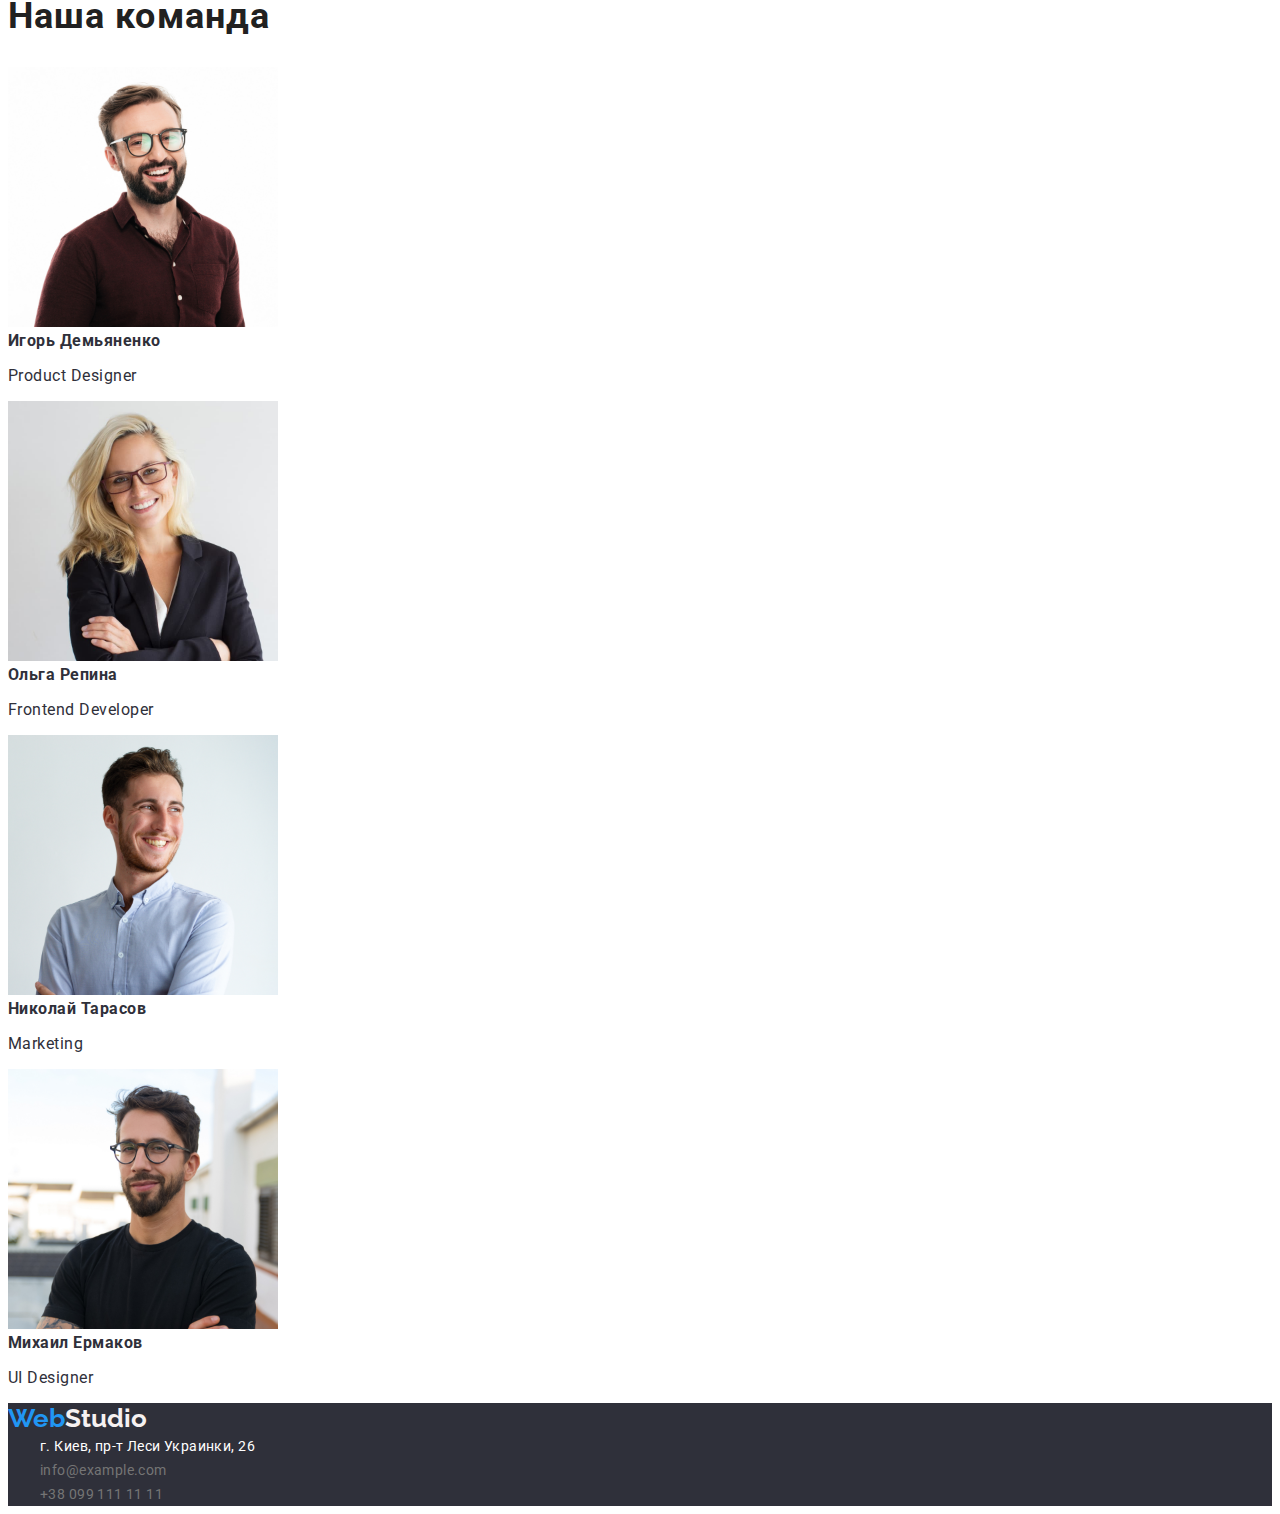
==== commit cb18e4f8: "work02" ====
--- a/index.html
+++ b/index.html
@@ -4,7 +4,7 @@
 <head>
     <meta charset="UTF-8">
     <meta http-equiv="X-UA-Compatible" content="IE=edge">
-    <meta name="viewport" content="width= , initial-scale=1.0">
+    <meta name="viewport" content="width=device-width, initial-scale=1.0">
 
     <title>Document2</title>
     <link rel="preconnect" href="https://fonts.googleapis.com">
@@ -49,25 +49,25 @@
         <ul class="list-style">
             <li>
                 <h3 class="text-one">Внимание к деталям</h3>
-                <p>
+                <p class="text-two">
                     Идейные соображения, а также начало повседневной работы по формированию позиции.
                 </p>
             </li>
             <li>
                 <h3 class="text-one">Пунктуальность</h3>
-                <p>
+                <p class="text-two">
                     Задача организации, в особенности же рамки и место обучения кадров влечет за собой.
                 </p>
             </li>
             <li>
                 <h3 class="text-one">Планирование</h3>
-                <p>
+                <p class="text-two">
                     Равным образом консультация с широким активом в значительной степени обуславливает.
                 </p>
             </li>
             <li>
                 <h3 class="text-one">Современные технологии</h3>
-                <p>
+                <p class="text-two">
                     Значимость этих проблем настолько очевидна, что реализация плановых заданий.
                 </p>
             </li>
--- a/css/styles.css
+++ b/css/styles.css
@@ -10,7 +10,7 @@
     body {
     background: #FFFFFF;
     color: var(--maim-text-color);
-    font-family: 'Roboto 500', sans-serif;
+    
     }
 
     header {
@@ -18,7 +18,8 @@
     }
 
     .section-main {
-     text-decoration: none
+     text-decoration: none;
+     font-family: 'Roboto';
      }
 
    
@@ -42,39 +43,57 @@
       padding: 0;
       margin: 0;
      }
-
-    .list-style {
-    list-style: none;
-    }
     
     .main-nav {
     color: var(--maim-black-color);
+    font-style: normal;
+    font-weight: 500;
+    font-size: 14px;
+    line-height: 16px;
+    letter-spacing: 0.02em;
   }
    .current {
    color: var(--maim-blu-color);
    text-decoration: none ;
    margin-left: 32px;
+   font-family: 'Roboto';
+   
    }
    .current1 {
     color: var(--maim-black-color);
     margin-left: 32px;
     text-decoration: none ;
+    font-family: 'Roboto';
+    
    }
 
     .contact-phone , .contact-mail {
      color: var(--maim-darck-color);
      text-decoration: none;
      margin-left: 32px;
+     font-size: 14px;
+    line-height: 16px;
+    letter-spacing: 0.02em;
+    font-weight: 500;
+    font-family: 'Roboto';
     }
 
     .section-hero {
     color: var(--maim-text-color);
     background-color: var(--maim-darck2-color) ;  
-    line-height: 60px ;
+    font-family: 'Roboto';
+    font-style: normal;
+    font-weight: 900;
+    font-size: 24px;
+    line-height: 60px;
+    
+    letter-spacing: 0.06em;
+    text-transform: uppercase;
     }
     
     .section3 {
       color: var(--maim-darck2-color);
+      
     }
 
     .button-primary {
@@ -82,32 +101,63 @@
      background-color: var(--maim-blu-color);
      border-radius: 4px;
      border: none;
-     font-family: inherit;
+     font-family: 'Roboto';
+     font-style: normal;
+     font-weight: 700;
+     font-size: 16px;
+     line-height: 30px;
     }
     .button-primary2 {
       color: var(--maim-black-color);
       background-color: var(--maim-white-color);
       border-radius: 4px;
       border: none;
-      font-family: inherit;
+      font-family: 'Roboto';
+      font-style: normal;
+      font-weight: 500;
+      font-size: 16px;
+      line-height: 26px;
      }
 
     .text {
       color: var(--maim-black-color);
       margin-left: 32px;
       line-height: 17;
+      font-family: 'Roboto';
 
       letter-spacing: 0.03em; 
     }
     .list-style{
-      color: var(--maim-darck2-color);;
+      color: var(--maim-black-color);
        font-size: 14px;
        margin-left: 32px;
        list-style: none ;
+       font-family: 'Roboto';
+       font-style: normal;
+       font-weight: 700;
+       font-size: 14px;
+       line-height: 16px;
+       letter-spacing: 0.03em;
+       text-transform: uppercase;
+     }
+     .list-style> .text-two {
+      font-family: 'Roboto';
+      font-style: normal;
+      font-weight: 500;
+      font-size: 14px;
+      line-height: 24px;
+      color: var(--maim-darck-color);
+    
      }
      .section-title2 {
      color: var(--maim-black-color);
      font-size: 36px;
+     font-family: 'Roboto';
+     font-style: normal;
+     font-weight: 700;
+     font-size: 36px;
+     line-height: 42px;;
+     letter-spacing: 0.03em;
        }
 
  .title-photo {
@@ -117,6 +167,14 @@
  }
  .section-title3 {
   color: var(--maim-black-color);
+  font-family: 'Roboto';
+  font-style: normal;
+  font-weight: 700;
+  font-size: 36px;
+  line-height: 42px;
+
+letter-spacing: 0.03em;
+
  }
 
  .title {
@@ -131,6 +189,13 @@
  .title-photo , .title-text {
   margin-top: auto;
   color: var(--maim-darck2-color);
+  font-family: 'Roboto';
+  font-style: normal;
+  font-weight: 400, 500;
+  font-size: 16px;
+  line-height: 19px;
+  
+  letter-spacing: 0.03em;
  }
  .page-footer {
   background-color: var(--maim-darck2-color);
@@ -140,11 +205,26 @@
   color: var(--maim-text-color);
    text-decoration: none;
    margin-left: 32px;
+   font-family: 'Roboto';
+   font-style: normal;
+font-weight: 400;
+font-size: 14px;
+line-height: 24px;
+/* or 171% */
+
+letter-spacing: 0.03em;
  }
 
  .address {
   color: var(--maim-darck-color);
    text-decoration: none;
    margin-left: 32px;
+   font-family: 'Roboto';
+   font-style: normal;
+font-weight: 400;
+font-size: 14px;
+line-height: 24px;
+/* or 171% */
+letter-spacing: 0.03em;
  }
  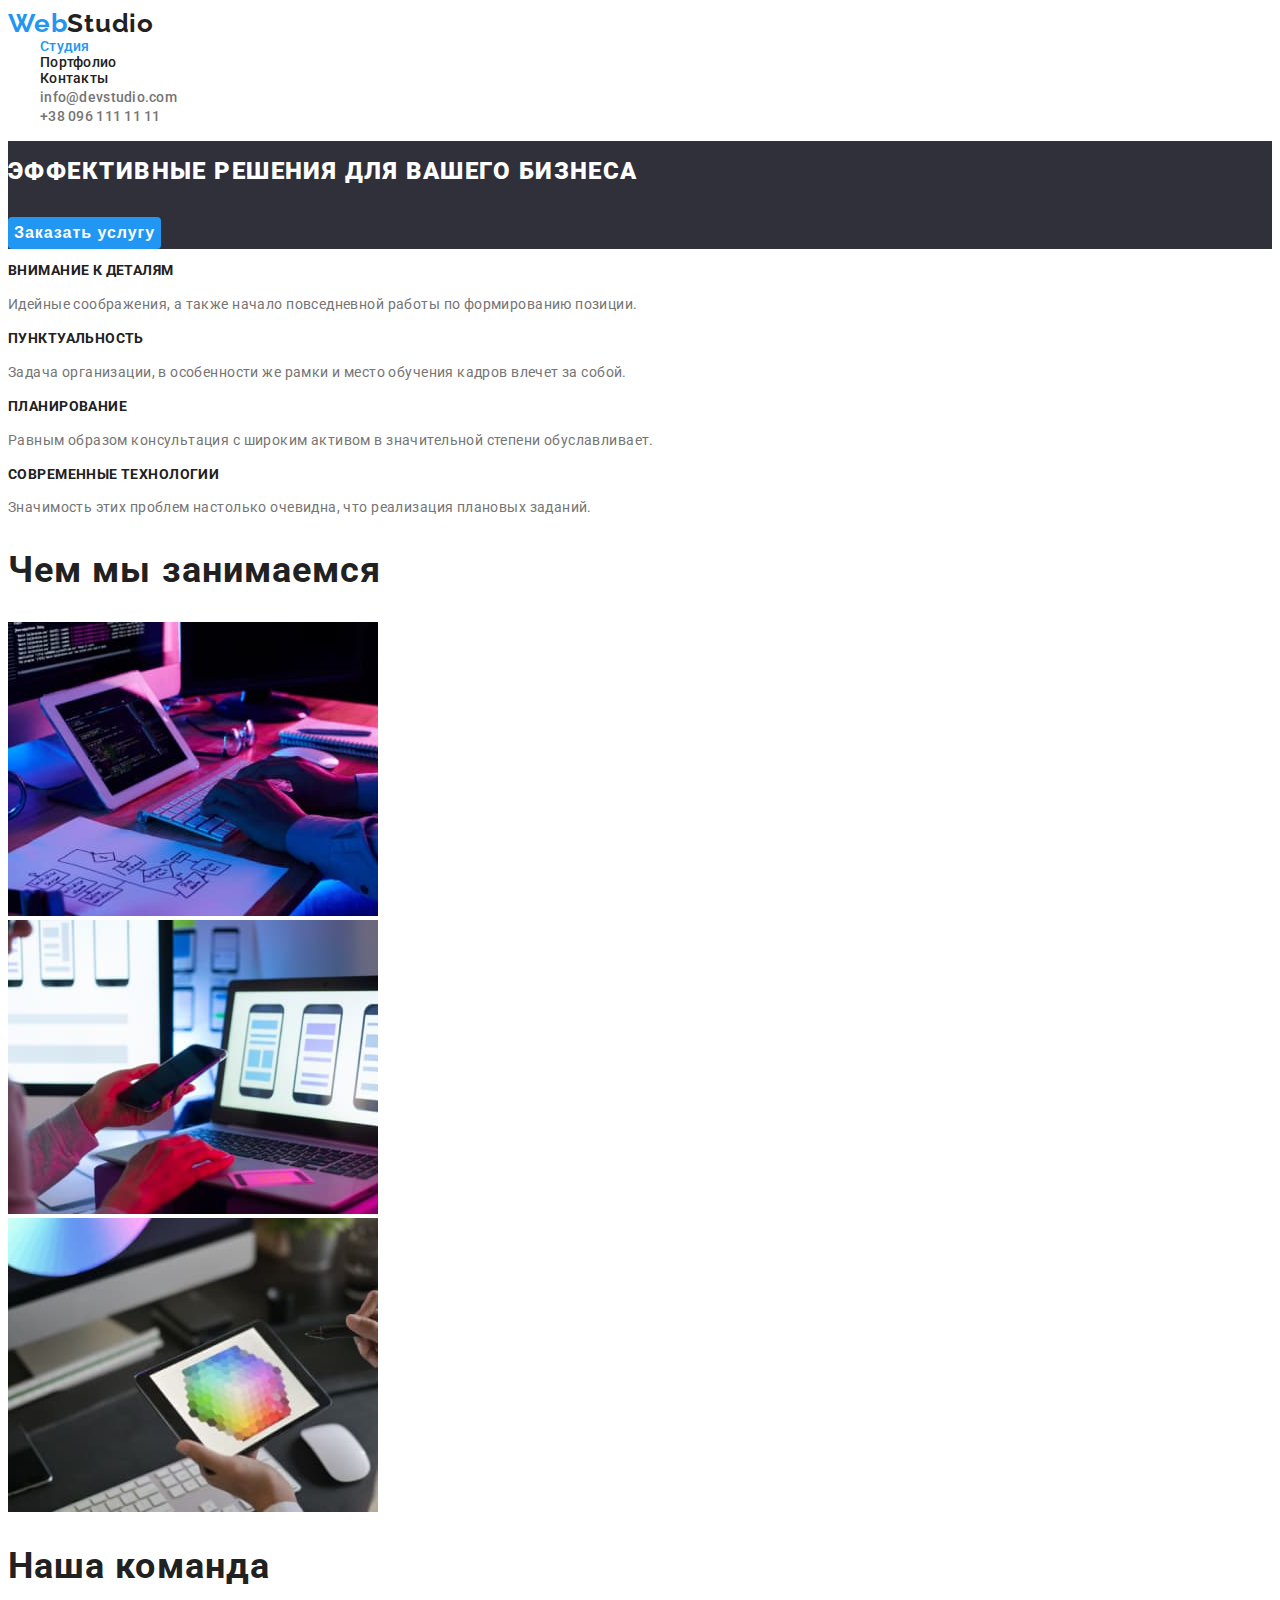
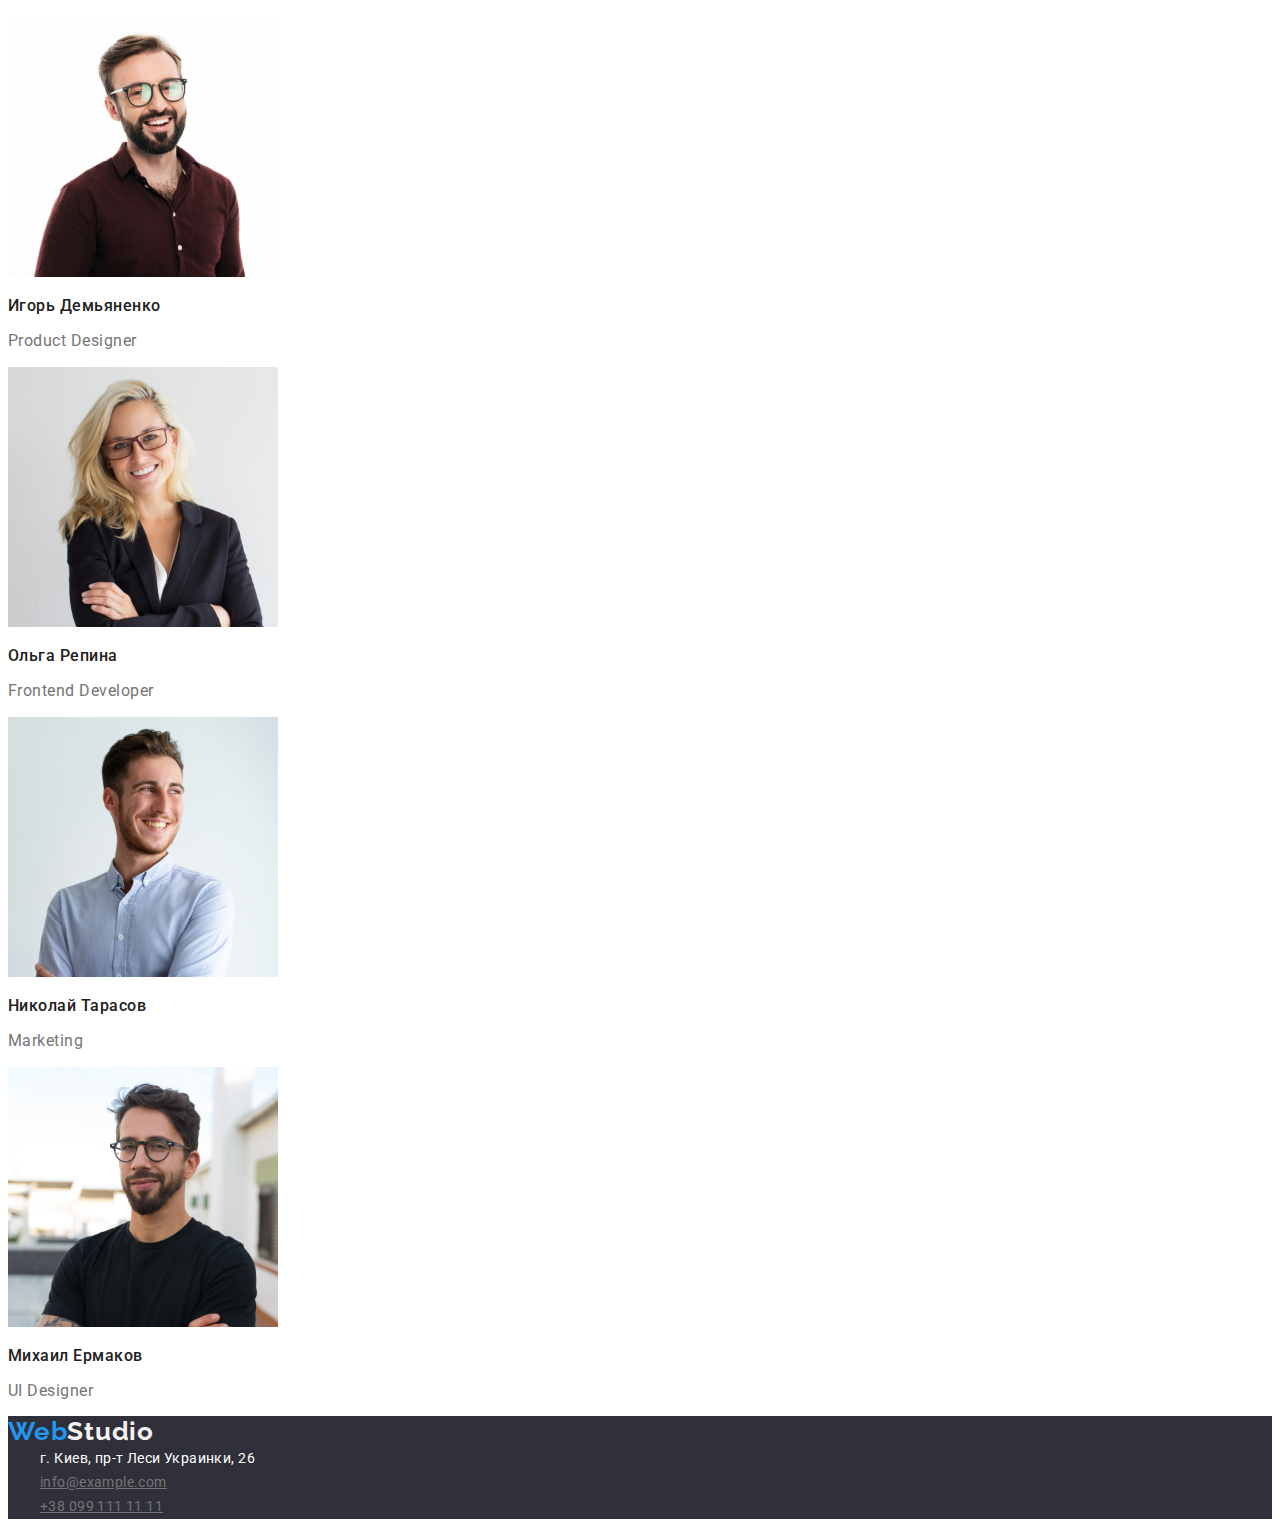
==== commit 473f0e16: "work02" ====
--- a/index.html
+++ b/index.html
@@ -16,8 +16,8 @@
 <body>
     <!--Хедер-->
  <main>
-    <section class="section main" >
      <header class="header">
+      <section class="section main" >
          <nav class="section-main-nav">
            <a class="logo" href="./index.html">Web<span class="logo-black">Studio</span></a>
            <ul class="main-nav">
@@ -34,8 +34,8 @@
                 <a class="header-item contact-phone" href="tel:380961111111">+38 096 111 11 11</a>
             </li>
          </ul>
+      </section>
      </header>
-    </section>
     <div>
         <!--Герой-->
         <section class="section-hero">
--- a/css/styles.css
+++ b/css/styles.css
@@ -10,6 +10,7 @@
     body {
     background: #FFFFFF;
     color: var(--maim-text-color);
+    font-family: 'Roboto';
     
     }
 
@@ -24,13 +25,14 @@
 
    
      .logo {
-     font-style: normal;
      font-weight: 700;
      font-size: 26px;
      color: var(--maim-blu-color);
      text-decoration: none;
      font-family: Raleway;
-     line-height: 31px;
+     line-height: 1.19;
+     letter-spacing: 0.03em;
+     outline-style: none;
     }
     .logo-black {
     color: var(--maim-black-color);
@@ -46,24 +48,23 @@
     
     .main-nav {
     color: var(--maim-black-color);
-    font-style: normal;
     font-weight: 500;
     font-size: 14px;
-    line-height: 16px;
+    line-height: 1.14;
     letter-spacing: 0.02em;
   }
    .current {
    color: var(--maim-blu-color);
    text-decoration: none ;
    margin-left: 32px;
-   font-family: 'Roboto';
+   letter-spacing: 0.02em;
    
    }
    .current1 {
     color: var(--maim-black-color);
     margin-left: 32px;
     text-decoration: none ;
-    font-family: 'Roboto';
+    letter-spacing: 0.02em;
     
    }
 
@@ -72,25 +73,24 @@
      text-decoration: none;
      margin-left: 32px;
      font-size: 14px;
-    line-height: 16px;
+    line-height: 1.14;
     letter-spacing: 0.02em;
     font-weight: 500;
-    font-family: 'Roboto';
+    
     }
 
     .section-hero {
-    color: var(--maim-text-color);
     background-color: var(--maim-darck2-color) ;  
-    font-family: 'Roboto';
-    font-style: normal;
-    font-weight: 900;
-    font-size: 24px;
-    line-height: 60px;
-    
-    letter-spacing: 0.06em;
-    text-transform: uppercase;
-    }
-    
+    
+    }
+    .section-title1 {
+      color: var(--maim-text-color);
+      font-weight: 900;
+      font-size: 24px;
+      line-height: 2.5;
+      letter-spacing: 0.06em;
+      text-transform: uppercase;
+    }
     .section3 {
       color: var(--maim-darck2-color);
       
@@ -101,62 +101,47 @@
      background-color: var(--maim-blu-color);
      border-radius: 4px;
      border: none;
-     font-family: 'Roboto';
-     font-style: normal;
      font-weight: 700;
      font-size: 16px;
-     line-height: 30px;
+     line-height: 1.87;
+     letter-spacing: 0.06em;
     }
     .button-primary2 {
       color: var(--maim-black-color);
       background-color: var(--maim-white-color);
       border-radius: 4px;
       border: none;
-      font-family: 'Roboto';
-      font-style: normal;
       font-weight: 500;
       font-size: 16px;
-      line-height: 26px;
+      line-height: 1.62;
+      letter-spacing: 0.03em;
      }
 
     .text {
+      letter-spacing: 0.03em; 
+    }
+    .text-one{
       color: var(--maim-black-color);
-      margin-left: 32px;
-      line-height: 17;
-      font-family: 'Roboto';
-
-      letter-spacing: 0.03em; 
-    }
-    .list-style{
-      color: var(--maim-black-color);
-       font-size: 14px;
-       margin-left: 32px;
-       list-style: none ;
-       font-family: 'Roboto';
-       font-style: normal;
+       list-style: none ; 
        font-weight: 700;
        font-size: 14px;
-       line-height: 16px;
+       line-height: 1.14;
        letter-spacing: 0.03em;
        text-transform: uppercase;
      }
-     .list-style> .text-two {
-      font-family: 'Roboto';
+     .text-two {
       font-style: normal;
-      font-weight: 500;
+      font-weight: 400;
       font-size: 14px;
-      line-height: 24px;
+      line-height: 1.71;
       color: var(--maim-darck-color);
-    
+      letter-spacing: 0.03em;
      }
      .section-title2 {
      color: var(--maim-black-color);
-     font-size: 36px;
-     font-family: 'Roboto';
-     font-style: normal;
      font-weight: 700;
      font-size: 36px;
-     line-height: 42px;;
+     line-height: 1.16;
      letter-spacing: 0.03em;
        }
 
@@ -167,34 +152,30 @@
  }
  .section-title3 {
   color: var(--maim-black-color);
-  font-family: 'Roboto';
-  font-style: normal;
   font-weight: 700;
   font-size: 36px;
-  line-height: 42px;
-
-letter-spacing: 0.03em;
+  line-height: 1.16;
+  letter-spacing: 0.03em;
 
  }
 
  .title {
-    margin-top: 0;
-    margin-bottom: 0;
-    padding-top: 94px;
-
     font-weight: 700;
     font-size: 14px;
     text-transform: uppercase;
  }
- .title-photo , .title-text {
-  margin-top: auto;
-  color: var(--maim-darck2-color);
-  font-family: 'Roboto';
-  font-style: normal;
-  font-weight: 400, 500;
+ .title-photo {
+  color: var(--maim-black-color);
+  font-weight:500;
   font-size: 16px;
-  line-height: 19px;
-  
+  line-height: 1.18;
+  letter-spacing: 0.03em;
+ }
+ .title-text {
+  color: var(--maim-darck-color);
+  font-weight: 400;
+  font-size: 16px;
+  line-height: 1.18;
   letter-spacing: 0.03em;
  }
  .page-footer {
@@ -203,28 +184,23 @@
 }
  .address1 {
   color: var(--maim-text-color);
-   text-decoration: none;
+   font-style: normal;
    margin-left: 32px;
-   font-family: 'Roboto';
-   font-style: normal;
-font-weight: 400;
-font-size: 14px;
-line-height: 24px;
-/* or 171% */
-
-letter-spacing: 0.03em;
+  font-weight: 400;
+  font-size: 14px;
+  line-height: 1.71;
+  letter-spacing: 0.03em;
+  text-decoration: none;
  }
 
  .address {
   color: var(--maim-darck-color);
-   text-decoration: none;
+  font-style: normal;
    margin-left: 32px;
-   font-family: 'Roboto';
-   font-style: normal;
-font-weight: 400;
-font-size: 14px;
-line-height: 24px;
-/* or 171% */
-letter-spacing: 0.03em;
+  font-weight: 400;
+  font-size: 14px;
+  line-height: 1.71;
+  letter-spacing: 0.03em;
+  
  }
  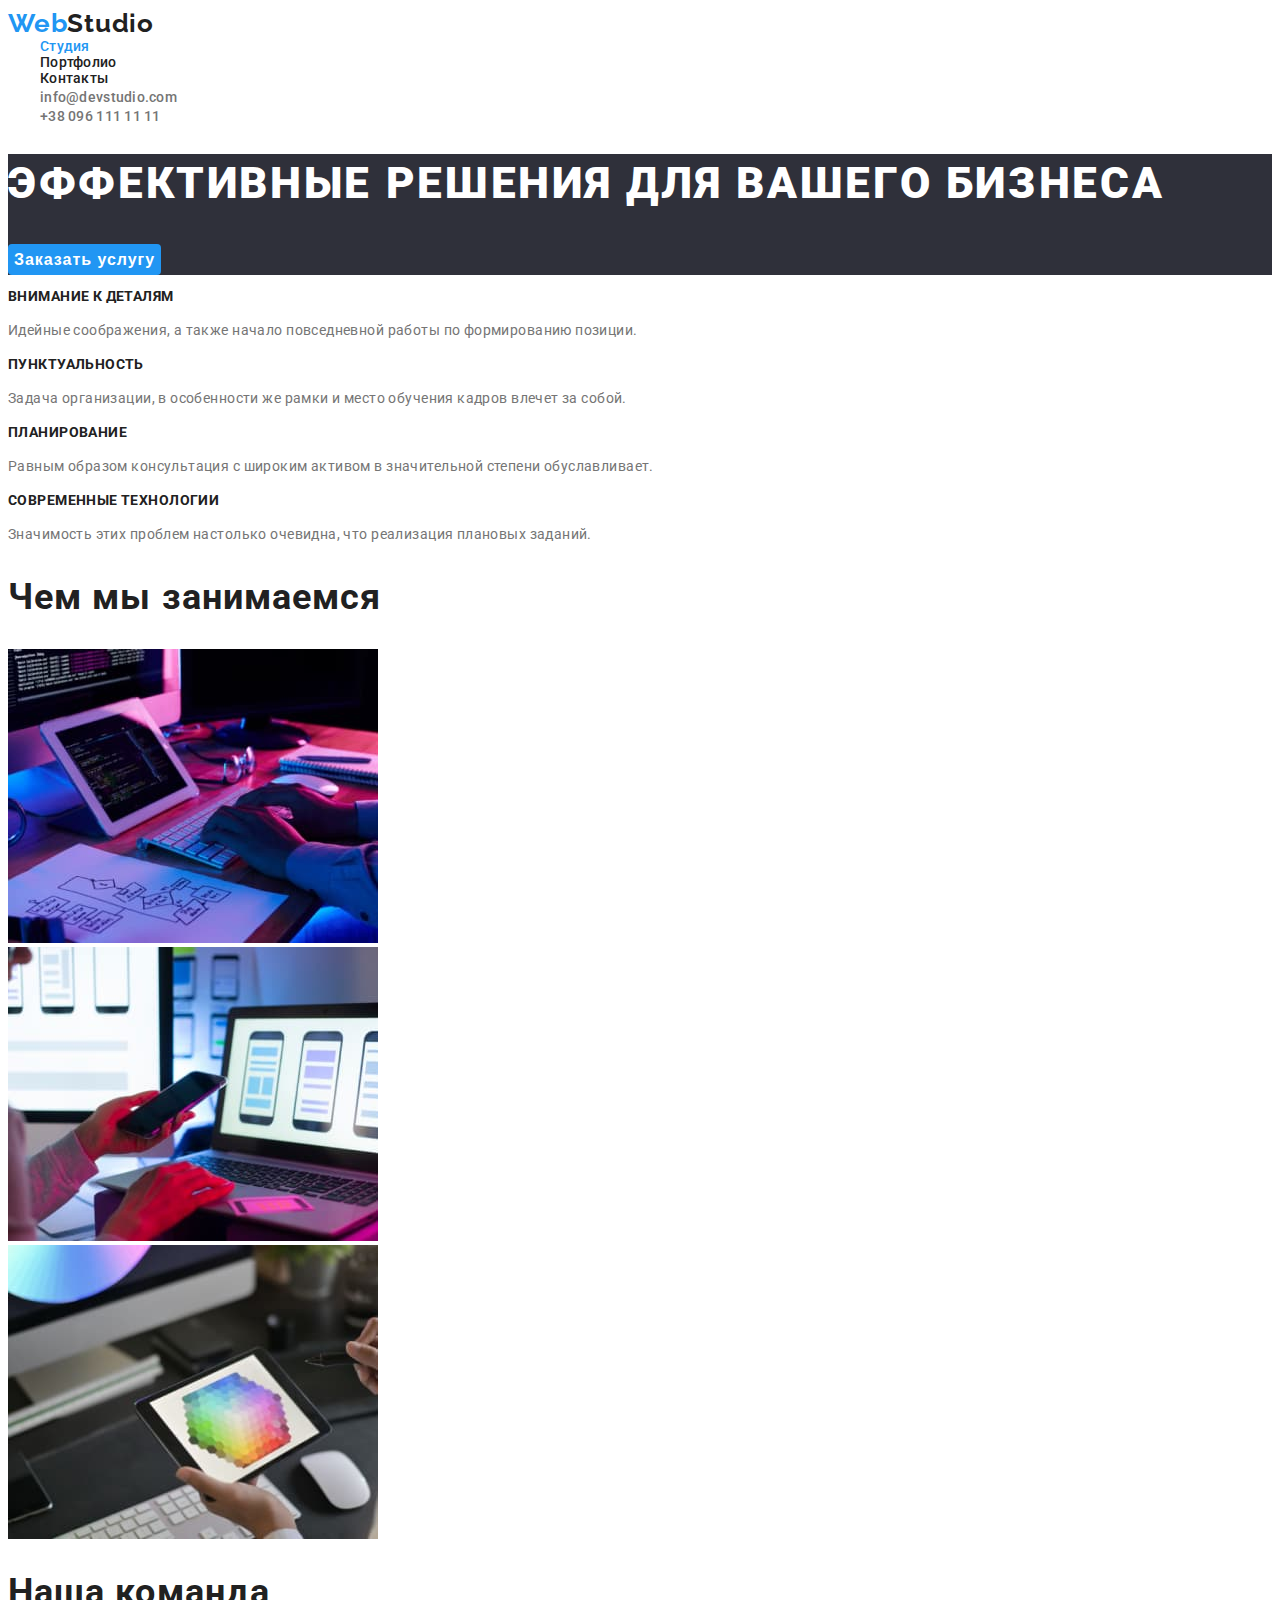
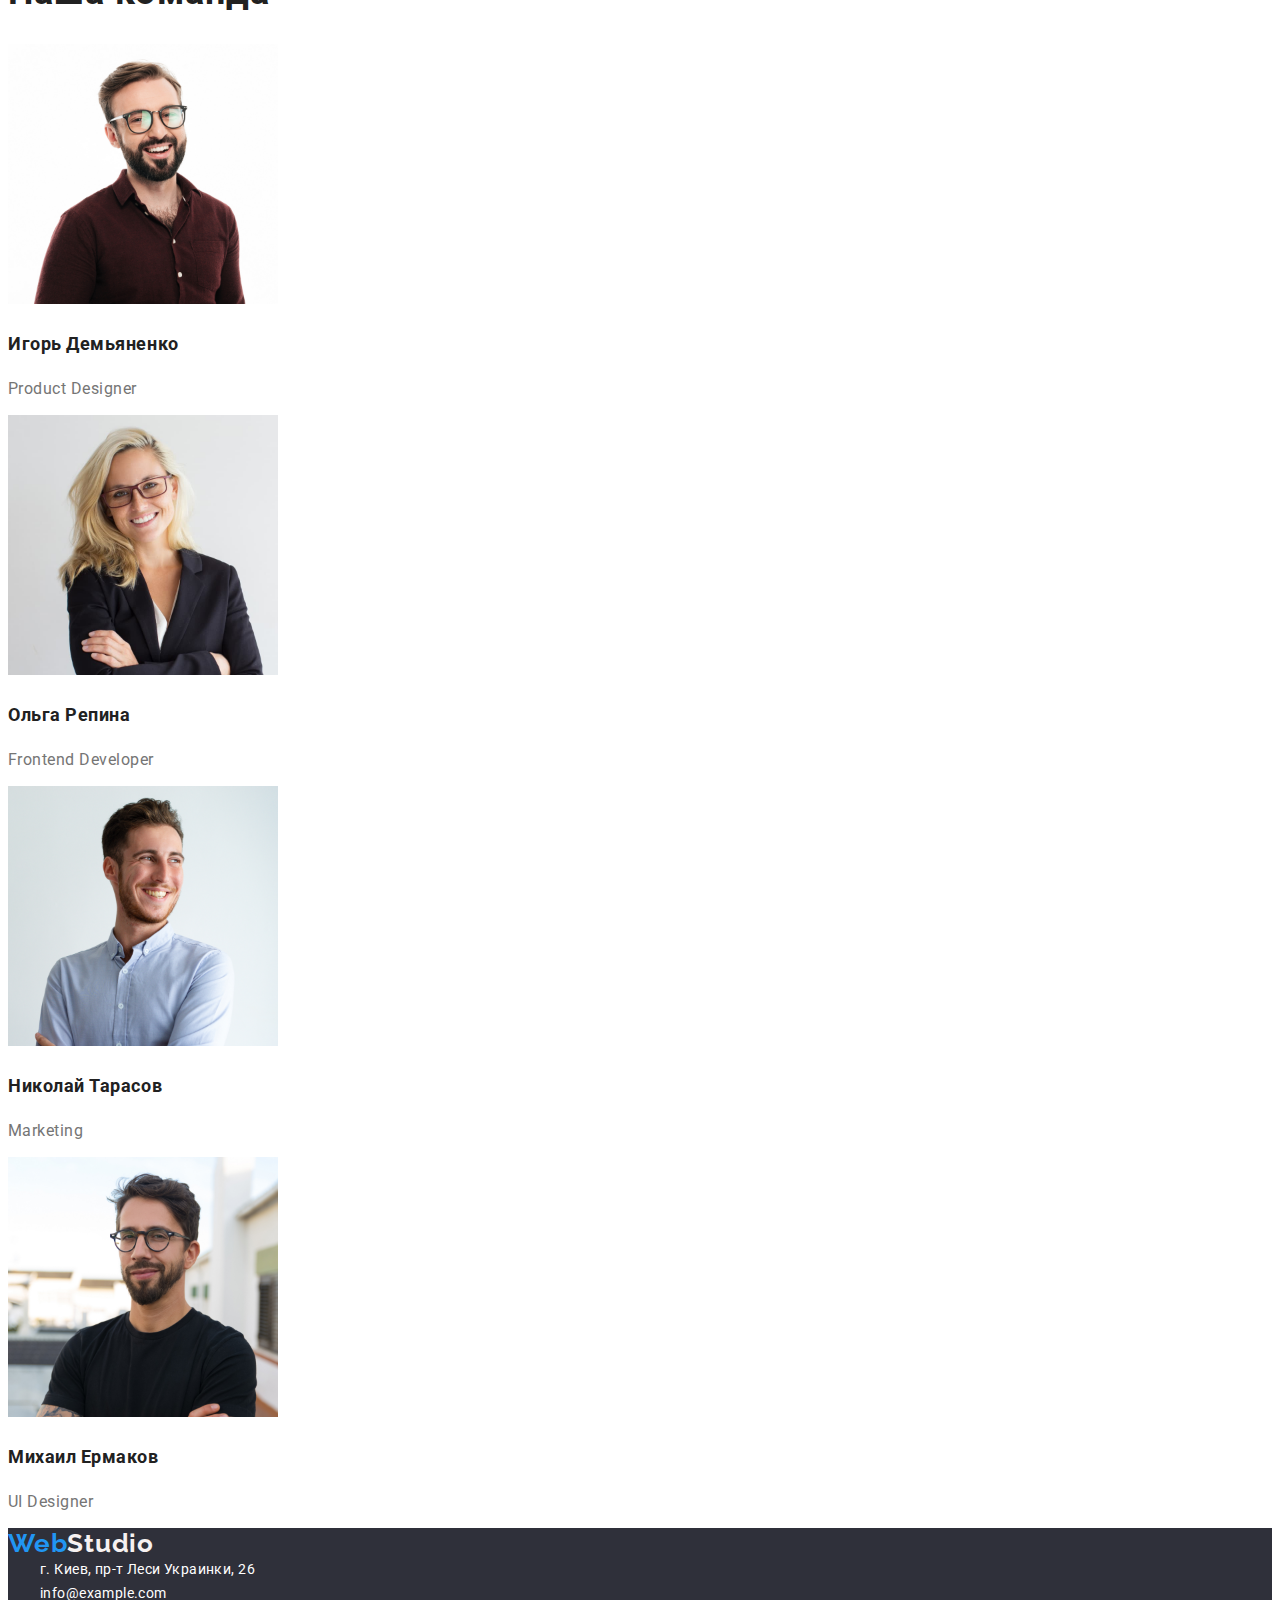
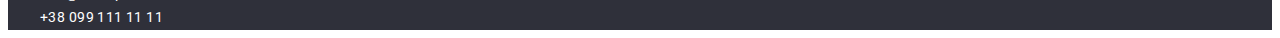
==== commit d46d31e6: "work02" ====
--- a/index.html
+++ b/index.html
@@ -15,8 +15,7 @@
 </head>
 <body>
     <!--Хедер-->
- <main>
-     <header class="header">
+    <header class="header">
       <section class="section main" >
          <nav class="section-main-nav">
            <a class="logo" href="./index.html">Web<span class="logo-black">Studio</span></a>
@@ -35,17 +34,16 @@
             </li>
          </ul>
       </section>
-     </header>
-    <div>
-        <!--Герой-->
-        <section class="section-hero">
-          <div class="container2">
+  </header>
+         <!--Герой-->
+    <main>
+         <section class="section-hero">
+           <div class="container2">
              <h1 class="section-title1">Эффективные решения для вашего бизнеса</h1>
              <button class="button-primary" type="button">Заказать услугу</button>
-          </div>
-        </section>
-    </div>
-    <section>
+           </div>
+         </section>
+     <section>
         <ul class="list-style">
             <li>
                 <h3 class="text-one">Внимание к деталям</h3>
@@ -72,9 +70,9 @@
                 </p>
             </li>
         </ul>
-    </section>
+     </section>
 
-    <section class="section2">
+     <section class="section2">
         <h2 class="section-title2">Чем мы занимаемся</h2>
         <ul class="team-card">
             <li class="photo">
@@ -87,8 +85,8 @@
                 <img src="images/img4.jpg" alt="Оформление"  height="294">
             </li>
         </ul>
-    </section>
-    <section class="section3" >
+     </section>
+     <section class="section3" >
         <h2 class="section-title3">Наша команда</h2>
         <ul class="work-list">
             <li class="photo-iteam">
@@ -112,8 +110,8 @@
                 <p class="title-text">UI Designer</p>
             </li>
         </ul>
-    </section>
- </main>
+     </section>
+  </main>
     <footer class="page-footer">
         <ul>
             <li><a class="logo" href="./index.html">Web<span class="logo-white">Studio</span></a></li>
--- a/css/styles.css
+++ b/css/styles.css
@@ -86,10 +86,11 @@
     .section-title1 {
       color: var(--maim-text-color);
       font-weight: 900;
-      font-size: 24px;
-      line-height: 2.5;
+      font-size: 44px;
+      line-height: 1.36;
       letter-spacing: 0.06em;
       text-transform: uppercase;
+      font-family: 'Roboto';
     }
     .section3 {
       color: var(--maim-darck2-color);
@@ -107,8 +108,8 @@
      letter-spacing: 0.06em;
     }
     .button-primary2 {
+      font-family: 'Roboto';
       color: var(--maim-black-color);
-      background-color: var(--maim-white-color);
       border-radius: 4px;
       border: none;
       font-weight: 500;
@@ -166,9 +167,9 @@
  }
  .title-photo {
   color: var(--maim-black-color);
-  font-weight:500;
-  font-size: 16px;
-  line-height: 1.18;
+  font-weight:700;
+  font-size: 18px;
+  line-height: 2;
   letter-spacing: 0.03em;
  }
  .title-text {
@@ -194,13 +195,14 @@
  }
 
  .address {
-  color: var(--maim-darck-color);
+  color: var(--maim-text-color);
   font-style: normal;
    margin-left: 32px;
   font-weight: 400;
   font-size: 14px;
   line-height: 1.71;
   letter-spacing: 0.03em;
+  text-decoration: none;
   
  }
  